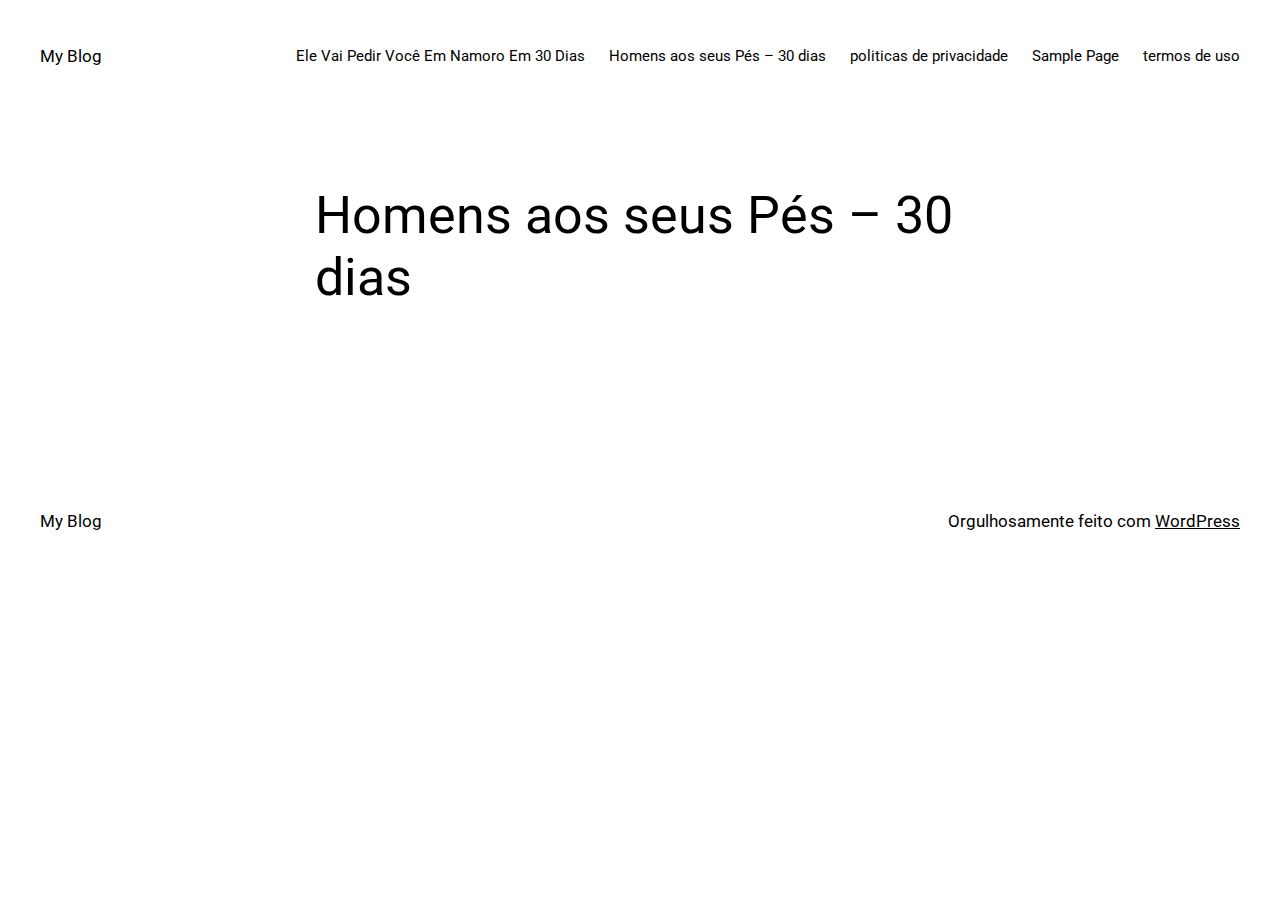
==== eles-aos-seus-pes/index.html @ fad772ff "Initial commit" ====
<!DOCTYPE html>
<html lang="pt-BR">
<head>
<meta charset="UTF-8">
<meta name="viewport" content="width=device-width, initial-scale=1">
<meta name="robots" content="max-image-preview:large">
<title>Homens aos seus Pés &#8211; 30 dias &#8211; My Blog</title>
<link rel="alternate" type="application/rss+xml" title="Feed para My Blog &raquo;" href="/feed/">
<link rel="alternate" type="application/rss+xml" title="Feed de comentários para My Blog &raquo;" href="/comments/feed/">
<script>
window._wpemojiSettings = {"baseUrl":"https:\/\/s.w.org\/images\/core\/emoji\/14.0.0\/72x72\/","ext":".png","svgUrl":"https:\/\/s.w.org\/images\/core\/emoji\/14.0.0\/svg\/","svgExt":".svg","source":{"concatemoji":"\/wp-includes\/js\/wp-emoji-release.min.js?ver=6.2.2"}};
/*! This file is auto-generated */
!function(e,a,t){var n,r,o,i=a.createElement("canvas"),p=i.getContext&&i.getContext("2d");function s(e,t){p.clearRect(0,0,i.width,i.height),p.fillText(e,0,0);e=i.toDataURL();return p.clearRect(0,0,i.width,i.height),p.fillText(t,0,0),e===i.toDataURL()}function c(e){var t=a.createElement("script");t.src=e,t.defer=t.type="text/javascript",a.getElementsByTagName("head")[0].appendChild(t)}for(o=Array("flag","emoji"),t.supports={everything:!0,everythingExceptFlag:!0},r=0;r<o.length;r++)t.supports[o[r]]=function(e){if(p&&p.fillText)switch(p.textBaseline="top",p.font="600 32px Arial",e){case"flag":return s("🏳️‍⚧️","🏳️​⚧️")?!1:!s("🇺🇳","🇺​🇳")&&!s("🏴󠁧󠁢󠁥󠁮󠁧󠁿","🏴​󠁧​󠁢​󠁥​󠁮​󠁧​󠁿");case"emoji":return!s("🫱🏻‍🫲🏿","🫱🏻​🫲🏿")}return!1}(o[r]),t.supports.everything=t.supports.everything&&t.supports[o[r]],"flag"!==o[r]&&(t.supports.everythingExceptFlag=t.supports.everythingExceptFlag&&t.supports[o[r]]);t.supports.everythingExceptFlag=t.supports.everythingExceptFlag&&!t.supports.flag,t.DOMReady=!1,t.readyCallback=function(){t.DOMReady=!0},t.supports.everything||(n=function(){t.readyCallback()},a.addEventListener?(a.addEventListener("DOMContentLoaded",n,!1),e.addEventListener("load",n,!1)):(e.attachEvent("onload",n),a.attachEvent("onreadystatechange",function(){"complete"===a.readyState&&t.readyCallback()})),(e=t.source||{}).concatemoji?c(e.concatemoji):e.wpemoji&&e.twemoji&&(c(e.twemoji),c(e.wpemoji)))}(window,document,window._wpemojiSettings);
</script><style>img.wp-smiley,
img.emoji {
	display: inline !important;
	border: none !important;
	box-shadow: none !important;
	height: 1em !important;
	width: 1em !important;
	margin: 0 0.07em !important;
	vertical-align: -0.1em !important;
	background: none !important;
	padding: 0 !important;
}</style>
<style id="wp-block-site-title-inline-css">.wp-block-site-title a{color:inherit}
.wp-block-site-title{font-size: var(--wp--preset--font-size--medium);font-weight: normal;line-height: 1.4;}
.wp-block-site-title a:where(:not(.wp-element-button)){text-decoration: none;}
.wp-block-site-title a:where(:not(.wp-element-button)):hover{text-decoration: underline;}
.wp-block-site-title a:where(:not(.wp-element-button)):focus{text-decoration: underline dashed;}
.wp-block-site-title a:where(:not(.wp-element-button)):active{color: var(--wp--preset--color--secondary);text-decoration: none;}</style>
<style id="wp-block-page-list-inline-css">.wp-block-navigation .wp-block-page-list{align-items:var(--navigation-layout-align,initial);background-color:inherit;display:flex;flex-direction:var(--navigation-layout-direction,initial);flex-wrap:var(--navigation-layout-wrap,wrap);justify-content:var(--navigation-layout-justify,initial)}.wp-block-navigation .wp-block-navigation-item{background-color:inherit}</style>
<link rel="stylesheet" id="wp-block-navigation-css" href="/wp-includes/blocks/navigation/style.min.css?ver=6.2.2" media="all">
<style id="wp-block-navigation-inline-css">.wp-block-navigation{font-size: var(--wp--preset--font-size--small);}
.wp-block-navigation a:where(:not(.wp-element-button)){color: inherit;text-decoration: none;}
.wp-block-navigation a:where(:not(.wp-element-button)):hover{text-decoration: underline;}
.wp-block-navigation a:where(:not(.wp-element-button)):focus{text-decoration: underline dashed;}
.wp-block-navigation a:where(:not(.wp-element-button)):active{text-decoration: none;}</style>
<style id="wp-block-group-inline-css">.wp-block-group{box-sizing:border-box}</style>
<style id="wp-block-post-featured-image-inline-css">.wp-block-post-featured-image{margin-left:0;margin-right:0}.wp-block-post-featured-image a{display:block}.wp-block-post-featured-image img{box-sizing:border-box;height:auto;max-width:100%;vertical-align:bottom;width:100%}.wp-block-post-featured-image.alignfull img,.wp-block-post-featured-image.alignwide img{width:100%}.wp-block-post-featured-image .wp-block-post-featured-image__overlay.has-background-dim{background-color:#000;inset:0;position:absolute}.wp-block-post-featured-image{position:relative}.wp-block-post-featured-image .wp-block-post-featured-image__overlay.has-background-gradient{background-color:transparent}.wp-block-post-featured-image .wp-block-post-featured-image__overlay.has-background-dim-0{opacity:0}.wp-block-post-featured-image .wp-block-post-featured-image__overlay.has-background-dim-10{opacity:.1}.wp-block-post-featured-image .wp-block-post-featured-image__overlay.has-background-dim-20{opacity:.2}.wp-block-post-featured-image .wp-block-post-featured-image__overlay.has-background-dim-30{opacity:.3}.wp-block-post-featured-image .wp-block-post-featured-image__overlay.has-background-dim-40{opacity:.4}.wp-block-post-featured-image .wp-block-post-featured-image__overlay.has-background-dim-50{opacity:.5}.wp-block-post-featured-image .wp-block-post-featured-image__overlay.has-background-dim-60{opacity:.6}.wp-block-post-featured-image .wp-block-post-featured-image__overlay.has-background-dim-70{opacity:.7}.wp-block-post-featured-image .wp-block-post-featured-image__overlay.has-background-dim-80{opacity:.8}.wp-block-post-featured-image .wp-block-post-featured-image__overlay.has-background-dim-90{opacity:.9}.wp-block-post-featured-image .wp-block-post-featured-image__overlay.has-background-dim-100{opacity:1}</style>
<style id="wp-block-post-title-inline-css">.wp-block-post-title{box-sizing:border-box;word-break:break-word}.wp-block-post-title a{display:inline-block}
.wp-block-post-title{font-weight: 400;margin-top: 1.25rem;margin-bottom: 1.25rem;}
.wp-block-post-title a:where(:not(.wp-element-button)){text-decoration: none;}
.wp-block-post-title a:where(:not(.wp-element-button)):hover{text-decoration: underline;}
.wp-block-post-title a:where(:not(.wp-element-button)):focus{text-decoration: underline dashed;}
.wp-block-post-title a:where(:not(.wp-element-button)):active{color: var(--wp--preset--color--secondary);text-decoration: none;}</style>
<style id="wp-block-post-content-inline-css">.wp-block-post-content a:where(:not(.wp-element-button)){color: var(--wp--preset--color--secondary);}</style>
<style id="wp-block-comments-inline-css">.wp-block-post-comments{box-sizing:border-box}.wp-block-post-comments .alignleft{float:left}.wp-block-post-comments .alignright{float:right}.wp-block-post-comments .navigation:after{clear:both;content:"";display:table}.wp-block-post-comments .commentlist{clear:both;list-style:none;margin:0;padding:0}.wp-block-post-comments .commentlist .comment{min-height:2.25em;padding-left:3.25em}.wp-block-post-comments .commentlist .comment p{font-size:1em;line-height:1.8;margin:1em 0}.wp-block-post-comments .commentlist .children{list-style:none;margin:0;padding:0}.wp-block-post-comments .comment-author{line-height:1.5}.wp-block-post-comments .comment-author .avatar{border-radius:1.5em;display:block;float:left;height:2.5em;margin-right:.75em;margin-top:.5em;width:2.5em}.wp-block-post-comments .comment-author cite{font-style:normal}.wp-block-post-comments .comment-meta{font-size:.875em;line-height:1.5}.wp-block-post-comments .comment-meta b{font-weight:400}.wp-block-post-comments .comment-meta .comment-awaiting-moderation{display:block;margin-bottom:1em;margin-top:1em}.wp-block-post-comments .comment-body .commentmetadata{font-size:.875em}.wp-block-post-comments .comment-form-author label,.wp-block-post-comments .comment-form-comment label,.wp-block-post-comments .comment-form-email label,.wp-block-post-comments .comment-form-url label{display:block;margin-bottom:.25em}.wp-block-post-comments .comment-form input:not([type=submit]):not([type=checkbox]),.wp-block-post-comments .comment-form textarea{box-sizing:border-box;display:block;width:100%}.wp-block-post-comments .comment-form-cookies-consent{display:flex;gap:.25em}.wp-block-post-comments .comment-form-cookies-consent #wp-comment-cookies-consent{margin-top:.35em}.wp-block-post-comments .comment-reply-title{margin-bottom:0}.wp-block-post-comments .comment-reply-title :where(small){font-size:var(--wp--preset--font-size--medium,smaller);margin-left:.5em}.wp-block-post-comments .reply{font-size:.875em;margin-bottom:1.4em}.wp-block-post-comments input:not([type=submit]),.wp-block-post-comments textarea{border:1px solid #949494;font-family:inherit;font-size:1em}.wp-block-post-comments input:not([type=submit]):not([type=checkbox]),.wp-block-post-comments textarea{padding:calc(.667em + 2px)}:where(.wp-block-post-comments input[type=submit]){border:none}</style>
<style id="wp-block-paragraph-inline-css">.is-small-text{font-size:.875em}.is-regular-text{font-size:1em}.is-large-text{font-size:2.25em}.is-larger-text{font-size:3em}.has-drop-cap:not(:focus):first-letter{float:left;font-size:8.4em;font-style:normal;font-weight:100;line-height:.68;margin:.05em .1em 0 0;text-transform:uppercase}body.rtl .has-drop-cap:not(:focus):first-letter{float:none;margin-left:.1em}p.has-drop-cap.has-background{overflow:hidden}p.has-background{padding:1.25em 2.375em}:where(p.has-text-color:not(.has-link-color)) a{color:inherit}</style>
<style id="wp-block-library-inline-css">:root{--wp-admin-theme-color:#007cba;--wp-admin-theme-color--rgb:0,124,186;--wp-admin-theme-color-darker-10:#006ba1;--wp-admin-theme-color-darker-10--rgb:0,107,161;--wp-admin-theme-color-darker-20:#005a87;--wp-admin-theme-color-darker-20--rgb:0,90,135;--wp-admin-border-width-focus:2px;--wp-block-synced-color:#7a00df;--wp-block-synced-color--rgb:122,0,223}@media (-webkit-min-device-pixel-ratio:2),(min-resolution:192dpi){:root{--wp-admin-border-width-focus:1.5px}}.wp-element-button{cursor:pointer}:root{--wp--preset--font-size--normal:16px;--wp--preset--font-size--huge:42px}:root .has-very-light-gray-background-color{background-color:#eee}:root .has-very-dark-gray-background-color{background-color:#313131}:root .has-very-light-gray-color{color:#eee}:root .has-very-dark-gray-color{color:#313131}:root .has-vivid-green-cyan-to-vivid-cyan-blue-gradient-background{background:linear-gradient(135deg,#00d084,#0693e3)}:root .has-purple-crush-gradient-background{background:linear-gradient(135deg,#34e2e4,#4721fb 50%,#ab1dfe)}:root .has-hazy-dawn-gradient-background{background:linear-gradient(135deg,#faaca8,#dad0ec)}:root .has-subdued-olive-gradient-background{background:linear-gradient(135deg,#fafae1,#67a671)}:root .has-atomic-cream-gradient-background{background:linear-gradient(135deg,#fdd79a,#004a59)}:root .has-nightshade-gradient-background{background:linear-gradient(135deg,#330968,#31cdcf)}:root .has-midnight-gradient-background{background:linear-gradient(135deg,#020381,#2874fc)}.has-regular-font-size{font-size:1em}.has-larger-font-size{font-size:2.625em}.has-normal-font-size{font-size:var(--wp--preset--font-size--normal)}.has-huge-font-size{font-size:var(--wp--preset--font-size--huge)}.has-text-align-center{text-align:center}.has-text-align-left{text-align:left}.has-text-align-right{text-align:right}#end-resizable-editor-section{display:none}.aligncenter{clear:both}.items-justified-left{justify-content:flex-start}.items-justified-center{justify-content:center}.items-justified-right{justify-content:flex-end}.items-justified-space-between{justify-content:space-between}.screen-reader-text{clip:rect(1px,1px,1px,1px);word-wrap:normal!important;border:0;-webkit-clip-path:inset(50%);clip-path:inset(50%);height:1px;margin:-1px;overflow:hidden;padding:0;position:absolute;width:1px}.screen-reader-text:focus{clip:auto!important;background-color:#ddd;-webkit-clip-path:none;clip-path:none;color:#444;display:block;font-size:1em;height:auto;left:5px;line-height:normal;padding:15px 23px 14px;text-decoration:none;top:5px;width:auto;z-index:100000}html :where(.has-border-color){border-style:solid}html :where([style*=border-top-color]){border-top-style:solid}html :where([style*=border-right-color]){border-right-style:solid}html :where([style*=border-bottom-color]){border-bottom-style:solid}html :where([style*=border-left-color]){border-left-style:solid}html :where([style*=border-width]){border-style:solid}html :where([style*=border-top-width]){border-top-style:solid}html :where([style*=border-right-width]){border-right-style:solid}html :where([style*=border-bottom-width]){border-bottom-style:solid}html :where([style*=border-left-width]){border-left-style:solid}html :where(img[class*=wp-image-]){height:auto;max-width:100%}figure{margin:0 0 1em}html :where(.is-position-sticky){--wp-admin--admin-bar--position-offset:var(--wp-admin--admin-bar--height,0px)}@media screen and (max-width:600px){html :where(.is-position-sticky){--wp-admin--admin-bar--position-offset:0px}}</style>
<style id="global-styles-inline-css">body{--wp--preset--color--black: #000000;--wp--preset--color--cyan-bluish-gray: #abb8c3;--wp--preset--color--white: #ffffff;--wp--preset--color--pale-pink: #f78da7;--wp--preset--color--vivid-red: #cf2e2e;--wp--preset--color--luminous-vivid-orange: #ff6900;--wp--preset--color--luminous-vivid-amber: #fcb900;--wp--preset--color--light-green-cyan: #7bdcb5;--wp--preset--color--vivid-green-cyan: #00d084;--wp--preset--color--pale-cyan-blue: #8ed1fc;--wp--preset--color--vivid-cyan-blue: #0693e3;--wp--preset--color--vivid-purple: #9b51e0;--wp--preset--color--base: #ffffff;--wp--preset--color--contrast: #000000;--wp--preset--color--primary: #9DFF20;--wp--preset--color--secondary: #345C00;--wp--preset--color--tertiary: #F6F6F6;--wp--preset--gradient--vivid-cyan-blue-to-vivid-purple: linear-gradient(135deg,rgba(6,147,227,1) 0%,rgb(155,81,224) 100%);--wp--preset--gradient--light-green-cyan-to-vivid-green-cyan: linear-gradient(135deg,rgb(122,220,180) 0%,rgb(0,208,130) 100%);--wp--preset--gradient--luminous-vivid-amber-to-luminous-vivid-orange: linear-gradient(135deg,rgba(252,185,0,1) 0%,rgba(255,105,0,1) 100%);--wp--preset--gradient--luminous-vivid-orange-to-vivid-red: linear-gradient(135deg,rgba(255,105,0,1) 0%,rgb(207,46,46) 100%);--wp--preset--gradient--very-light-gray-to-cyan-bluish-gray: linear-gradient(135deg,rgb(238,238,238) 0%,rgb(169,184,195) 100%);--wp--preset--gradient--cool-to-warm-spectrum: linear-gradient(135deg,rgb(74,234,220) 0%,rgb(151,120,209) 20%,rgb(207,42,186) 40%,rgb(238,44,130) 60%,rgb(251,105,98) 80%,rgb(254,248,76) 100%);--wp--preset--gradient--blush-light-purple: linear-gradient(135deg,rgb(255,206,236) 0%,rgb(152,150,240) 100%);--wp--preset--gradient--blush-bordeaux: linear-gradient(135deg,rgb(254,205,165) 0%,rgb(254,45,45) 50%,rgb(107,0,62) 100%);--wp--preset--gradient--luminous-dusk: linear-gradient(135deg,rgb(255,203,112) 0%,rgb(199,81,192) 50%,rgb(65,88,208) 100%);--wp--preset--gradient--pale-ocean: linear-gradient(135deg,rgb(255,245,203) 0%,rgb(182,227,212) 50%,rgb(51,167,181) 100%);--wp--preset--gradient--electric-grass: linear-gradient(135deg,rgb(202,248,128) 0%,rgb(113,206,126) 100%);--wp--preset--gradient--midnight: linear-gradient(135deg,rgb(2,3,129) 0%,rgb(40,116,252) 100%);--wp--preset--duotone--dark-grayscale: url('#wp-duotone-dark-grayscale');--wp--preset--duotone--grayscale: url('#wp-duotone-grayscale');--wp--preset--duotone--purple-yellow: url('#wp-duotone-purple-yellow');--wp--preset--duotone--blue-red: url('#wp-duotone-blue-red');--wp--preset--duotone--midnight: url('#wp-duotone-midnight');--wp--preset--duotone--magenta-yellow: url('#wp-duotone-magenta-yellow');--wp--preset--duotone--purple-green: url('#wp-duotone-purple-green');--wp--preset--duotone--blue-orange: url('#wp-duotone-blue-orange');--wp--preset--font-size--small: clamp(0.875rem, 0.875rem + ((1vw - 0.48rem) * 0.24), 1rem);--wp--preset--font-size--medium: clamp(1rem, 1rem + ((1vw - 0.48rem) * 0.24), 1.125rem);--wp--preset--font-size--large: clamp(1.75rem, 1.75rem + ((1vw - 0.48rem) * 0.24), 1.875rem);--wp--preset--font-size--x-large: 2.25rem;--wp--preset--font-size--xx-large: clamp(4rem, 4rem + ((1vw - 0.48rem) * 11.538), 10rem);--wp--preset--font-family--dm-sans: "DM Sans", sans-serif;--wp--preset--font-family--ibm-plex-mono: 'IBM Plex Mono', monospace;--wp--preset--font-family--inter: "Inter", sans-serif;--wp--preset--font-family--system-font: -apple-system,BlinkMacSystemFont,"Segoe UI",Roboto,Oxygen-Sans,Ubuntu,Cantarell,"Helvetica Neue",sans-serif;--wp--preset--font-family--source-serif-pro: "Source Serif Pro", serif;--wp--preset--spacing--30: clamp(1.5rem, 5vw, 2rem);--wp--preset--spacing--40: clamp(1.8rem, 1.8rem + ((1vw - 0.48rem) * 2.885), 3rem);--wp--preset--spacing--50: clamp(2.5rem, 8vw, 4.5rem);--wp--preset--spacing--60: clamp(3.75rem, 10vw, 7rem);--wp--preset--spacing--70: clamp(5rem, 5.25rem + ((1vw - 0.48rem) * 9.096), 8rem);--wp--preset--spacing--80: clamp(7rem, 14vw, 11rem);--wp--preset--shadow--natural: 6px 6px 9px rgba(0, 0, 0, 0.2);--wp--preset--shadow--deep: 12px 12px 50px rgba(0, 0, 0, 0.4);--wp--preset--shadow--sharp: 6px 6px 0px rgba(0, 0, 0, 0.2);--wp--preset--shadow--outlined: 6px 6px 0px -3px rgba(255, 255, 255, 1), 6px 6px rgba(0, 0, 0, 1);--wp--preset--shadow--crisp: 6px 6px 0px rgba(0, 0, 0, 1);}body { margin: 0;--wp--style--global--content-size: 650px;--wp--style--global--wide-size: 1200px; }.wp-site-blocks { padding-top: var(--wp--style--root--padding-top); padding-bottom: var(--wp--style--root--padding-bottom); }.has-global-padding { padding-right: var(--wp--style--root--padding-right); padding-left: var(--wp--style--root--padding-left); }.has-global-padding :where(.has-global-padding) { padding-right: 0; padding-left: 0; }.has-global-padding > .alignfull { margin-right: calc(var(--wp--style--root--padding-right) * -1); margin-left: calc(var(--wp--style--root--padding-left) * -1); }.has-global-padding :where(.has-global-padding) > .alignfull { margin-right: 0; margin-left: 0; }.has-global-padding > .alignfull:where(:not(.has-global-padding)) > :where([class*="wp-block-"]:not(.alignfull):not([class*="__"]),p,h1,h2,h3,h4,h5,h6,ul,ol) { padding-right: var(--wp--style--root--padding-right); padding-left: var(--wp--style--root--padding-left); }.has-global-padding :where(.has-global-padding) > .alignfull:where(:not(.has-global-padding)) > :where([class*="wp-block-"]:not(.alignfull):not([class*="__"]),p,h1,h2,h3,h4,h5,h6,ul,ol) { padding-right: 0; padding-left: 0; }.wp-site-blocks > .alignleft { float: left; margin-right: 2em; }.wp-site-blocks > .alignright { float: right; margin-left: 2em; }.wp-site-blocks > .aligncenter { justify-content: center; margin-left: auto; margin-right: auto; }.wp-site-blocks > * { margin-block-start: 0; margin-block-end: 0; }.wp-site-blocks > * + * { margin-block-start: 1.5rem; }body { --wp--style--block-gap: 1.5rem; }body .is-layout-flow > *{margin-block-start: 0;margin-block-end: 0;}body .is-layout-flow > * + *{margin-block-start: 1.5rem;margin-block-end: 0;}body .is-layout-constrained > *{margin-block-start: 0;margin-block-end: 0;}body .is-layout-constrained > * + *{margin-block-start: 1.5rem;margin-block-end: 0;}body .is-layout-flex{gap: 1.5rem;}body .is-layout-flow > .alignleft{float: left;margin-inline-start: 0;margin-inline-end: 2em;}body .is-layout-flow > .alignright{float: right;margin-inline-start: 2em;margin-inline-end: 0;}body .is-layout-flow > .aligncenter{margin-left: auto !important;margin-right: auto !important;}body .is-layout-constrained > .alignleft{float: left;margin-inline-start: 0;margin-inline-end: 2em;}body .is-layout-constrained > .alignright{float: right;margin-inline-start: 2em;margin-inline-end: 0;}body .is-layout-constrained > .aligncenter{margin-left: auto !important;margin-right: auto !important;}body .is-layout-constrained > :where(:not(.alignleft):not(.alignright):not(.alignfull)){max-width: var(--wp--style--global--content-size);margin-left: auto !important;margin-right: auto !important;}body .is-layout-constrained > .alignwide{max-width: var(--wp--style--global--wide-size);}body .is-layout-flex{display: flex;}body .is-layout-flex{flex-wrap: wrap;align-items: center;}body .is-layout-flex > *{margin: 0;}body{background-color: var(--wp--preset--color--base);color: var(--wp--preset--color--contrast);font-family: var(--wp--preset--font-family--system-font);font-size: var(--wp--preset--font-size--medium);line-height: 1.6;--wp--style--root--padding-top: var(--wp--preset--spacing--40);--wp--style--root--padding-right: var(--wp--preset--spacing--30);--wp--style--root--padding-bottom: var(--wp--preset--spacing--40);--wp--style--root--padding-left: var(--wp--preset--spacing--30);}a:where(:not(.wp-element-button)){color: var(--wp--preset--color--contrast);text-decoration: underline;}a:where(:not(.wp-element-button)):hover{text-decoration: none;}a:where(:not(.wp-element-button)):focus{text-decoration: underline dashed;}a:where(:not(.wp-element-button)):active{color: var(--wp--preset--color--secondary);text-decoration: none;}h1, h2, h3, h4, h5, h6{font-weight: 400;line-height: 1.4;}h1{font-size: clamp(2.719rem, 2.719rem + ((1vw - 0.48rem) * 1.742), 3.625rem);line-height: 1.2;}h2{font-size: clamp(2.625rem, calc(2.625rem + ((1vw - 0.48rem) * 8.4135)), 3.25rem);line-height: 1.2;}h3{font-size: var(--wp--preset--font-size--x-large);}h4{font-size: var(--wp--preset--font-size--large);}h5{font-size: var(--wp--preset--font-size--medium);font-weight: 700;text-transform: uppercase;}h6{font-size: var(--wp--preset--font-size--medium);text-transform: uppercase;}.wp-element-button, .wp-block-button__link{background-color: var(--wp--preset--color--primary);border-radius: 0;border-width: 0;color: var(--wp--preset--color--contrast);font-family: inherit;font-size: inherit;line-height: inherit;padding: calc(0.667em + 2px) calc(1.333em + 2px);text-decoration: none;}.wp-element-button:visited, .wp-block-button__link:visited{color: var(--wp--preset--color--contrast);}.wp-element-button:hover, .wp-block-button__link:hover{background-color: var(--wp--preset--color--contrast);color: var(--wp--preset--color--base);}.wp-element-button:focus, .wp-block-button__link:focus{background-color: var(--wp--preset--color--contrast);color: var(--wp--preset--color--base);}.wp-element-button:active, .wp-block-button__link:active{background-color: var(--wp--preset--color--secondary);color: var(--wp--preset--color--base);}.has-black-color{color: var(--wp--preset--color--black) !important;}.has-cyan-bluish-gray-color{color: var(--wp--preset--color--cyan-bluish-gray) !important;}.has-white-color{color: var(--wp--preset--color--white) !important;}.has-pale-pink-color{color: var(--wp--preset--color--pale-pink) !important;}.has-vivid-red-color{color: var(--wp--preset--color--vivid-red) !important;}.has-luminous-vivid-orange-color{color: var(--wp--preset--color--luminous-vivid-orange) !important;}.has-luminous-vivid-amber-color{color: var(--wp--preset--color--luminous-vivid-amber) !important;}.has-light-green-cyan-color{color: var(--wp--preset--color--light-green-cyan) !important;}.has-vivid-green-cyan-color{color: var(--wp--preset--color--vivid-green-cyan) !important;}.has-pale-cyan-blue-color{color: var(--wp--preset--color--pale-cyan-blue) !important;}.has-vivid-cyan-blue-color{color: var(--wp--preset--color--vivid-cyan-blue) !important;}.has-vivid-purple-color{color: var(--wp--preset--color--vivid-purple) !important;}.has-base-color{color: var(--wp--preset--color--base) !important;}.has-contrast-color{color: var(--wp--preset--color--contrast) !important;}.has-primary-color{color: var(--wp--preset--color--primary) !important;}.has-secondary-color{color: var(--wp--preset--color--secondary) !important;}.has-tertiary-color{color: var(--wp--preset--color--tertiary) !important;}.has-black-background-color{background-color: var(--wp--preset--color--black) !important;}.has-cyan-bluish-gray-background-color{background-color: var(--wp--preset--color--cyan-bluish-gray) !important;}.has-white-background-color{background-color: var(--wp--preset--color--white) !important;}.has-pale-pink-background-color{background-color: var(--wp--preset--color--pale-pink) !important;}.has-vivid-red-background-color{background-color: var(--wp--preset--color--vivid-red) !important;}.has-luminous-vivid-orange-background-color{background-color: var(--wp--preset--color--luminous-vivid-orange) !important;}.has-luminous-vivid-amber-background-color{background-color: var(--wp--preset--color--luminous-vivid-amber) !important;}.has-light-green-cyan-background-color{background-color: var(--wp--preset--color--light-green-cyan) !important;}.has-vivid-green-cyan-background-color{background-color: var(--wp--preset--color--vivid-green-cyan) !important;}.has-pale-cyan-blue-background-color{background-color: var(--wp--preset--color--pale-cyan-blue) !important;}.has-vivid-cyan-blue-background-color{background-color: var(--wp--preset--color--vivid-cyan-blue) !important;}.has-vivid-purple-background-color{background-color: var(--wp--preset--color--vivid-purple) !important;}.has-base-background-color{background-color: var(--wp--preset--color--base) !important;}.has-contrast-background-color{background-color: var(--wp--preset--color--contrast) !important;}.has-primary-background-color{background-color: var(--wp--preset--color--primary) !important;}.has-secondary-background-color{background-color: var(--wp--preset--color--secondary) !important;}.has-tertiary-background-color{background-color: var(--wp--preset--color--tertiary) !important;}.has-black-border-color{border-color: var(--wp--preset--color--black) !important;}.has-cyan-bluish-gray-border-color{border-color: var(--wp--preset--color--cyan-bluish-gray) !important;}.has-white-border-color{border-color: var(--wp--preset--color--white) !important;}.has-pale-pink-border-color{border-color: var(--wp--preset--color--pale-pink) !important;}.has-vivid-red-border-color{border-color: var(--wp--preset--color--vivid-red) !important;}.has-luminous-vivid-orange-border-color{border-color: var(--wp--preset--color--luminous-vivid-orange) !important;}.has-luminous-vivid-amber-border-color{border-color: var(--wp--preset--color--luminous-vivid-amber) !important;}.has-light-green-cyan-border-color{border-color: var(--wp--preset--color--light-green-cyan) !important;}.has-vivid-green-cyan-border-color{border-color: var(--wp--preset--color--vivid-green-cyan) !important;}.has-pale-cyan-blue-border-color{border-color: var(--wp--preset--color--pale-cyan-blue) !important;}.has-vivid-cyan-blue-border-color{border-color: var(--wp--preset--color--vivid-cyan-blue) !important;}.has-vivid-purple-border-color{border-color: var(--wp--preset--color--vivid-purple) !important;}.has-base-border-color{border-color: var(--wp--preset--color--base) !important;}.has-contrast-border-color{border-color: var(--wp--preset--color--contrast) !important;}.has-primary-border-color{border-color: var(--wp--preset--color--primary) !important;}.has-secondary-border-color{border-color: var(--wp--preset--color--secondary) !important;}.has-tertiary-border-color{border-color: var(--wp--preset--color--tertiary) !important;}.has-vivid-cyan-blue-to-vivid-purple-gradient-background{background: var(--wp--preset--gradient--vivid-cyan-blue-to-vivid-purple) !important;}.has-light-green-cyan-to-vivid-green-cyan-gradient-background{background: var(--wp--preset--gradient--light-green-cyan-to-vivid-green-cyan) !important;}.has-luminous-vivid-amber-to-luminous-vivid-orange-gradient-background{background: var(--wp--preset--gradient--luminous-vivid-amber-to-luminous-vivid-orange) !important;}.has-luminous-vivid-orange-to-vivid-red-gradient-background{background: var(--wp--preset--gradient--luminous-vivid-orange-to-vivid-red) !important;}.has-very-light-gray-to-cyan-bluish-gray-gradient-background{background: var(--wp--preset--gradient--very-light-gray-to-cyan-bluish-gray) !important;}.has-cool-to-warm-spectrum-gradient-background{background: var(--wp--preset--gradient--cool-to-warm-spectrum) !important;}.has-blush-light-purple-gradient-background{background: var(--wp--preset--gradient--blush-light-purple) !important;}.has-blush-bordeaux-gradient-background{background: var(--wp--preset--gradient--blush-bordeaux) !important;}.has-luminous-dusk-gradient-background{background: var(--wp--preset--gradient--luminous-dusk) !important;}.has-pale-ocean-gradient-background{background: var(--wp--preset--gradient--pale-ocean) !important;}.has-electric-grass-gradient-background{background: var(--wp--preset--gradient--electric-grass) !important;}.has-midnight-gradient-background{background: var(--wp--preset--gradient--midnight) !important;}.has-small-font-size{font-size: var(--wp--preset--font-size--small) !important;}.has-medium-font-size{font-size: var(--wp--preset--font-size--medium) !important;}.has-large-font-size{font-size: var(--wp--preset--font-size--large) !important;}.has-x-large-font-size{font-size: var(--wp--preset--font-size--x-large) !important;}.has-xx-large-font-size{font-size: var(--wp--preset--font-size--xx-large) !important;}.has-dm-sans-font-family{font-family: var(--wp--preset--font-family--dm-sans) !important;}.has-ibm-plex-mono-font-family{font-family: var(--wp--preset--font-family--ibm-plex-mono) !important;}.has-inter-font-family{font-family: var(--wp--preset--font-family--inter) !important;}.has-system-font-font-family{font-family: var(--wp--preset--font-family--system-font) !important;}.has-source-serif-pro-font-family{font-family: var(--wp--preset--font-family--source-serif-pro) !important;}</style>
<style id="core-block-supports-inline-css">.wp-container-2.wp-container-2{justify-content:flex-end;}.wp-container-3.wp-container-3,.wp-container-9.wp-container-9{justify-content:space-between;}</style>
<style id="wp-webfonts-inline-css">@font-face{font-family:"DM Sans";font-style:normal;font-weight:400;font-display:fallback;src:url('/wp-content/themes/twentytwentythree/assets/fonts/dm-sans/DMSans-Regular.woff2') format('woff2');font-stretch:normal;}@font-face{font-family:"DM Sans";font-style:italic;font-weight:400;font-display:fallback;src:url('/wp-content/themes/twentytwentythree/assets/fonts/dm-sans/DMSans-Regular-Italic.woff2') format('woff2');font-stretch:normal;}@font-face{font-family:"DM Sans";font-style:normal;font-weight:700;font-display:fallback;src:url('/wp-content/themes/twentytwentythree/assets/fonts/dm-sans/DMSans-Bold.woff2') format('woff2');font-stretch:normal;}@font-face{font-family:"DM Sans";font-style:italic;font-weight:700;font-display:fallback;src:url('/wp-content/themes/twentytwentythree/assets/fonts/dm-sans/DMSans-Bold-Italic.woff2') format('woff2');font-stretch:normal;}@font-face{font-family:"IBM Plex Mono";font-style:normal;font-weight:300;font-display:block;src:url('/wp-content/themes/twentytwentythree/assets/fonts/ibm-plex-mono/IBMPlexMono-Light.woff2') format('woff2');font-stretch:normal;}@font-face{font-family:"IBM Plex Mono";font-style:normal;font-weight:400;font-display:block;src:url('/wp-content/themes/twentytwentythree/assets/fonts/ibm-plex-mono/IBMPlexMono-Regular.woff2') format('woff2');font-stretch:normal;}@font-face{font-family:"IBM Plex Mono";font-style:italic;font-weight:400;font-display:block;src:url('/wp-content/themes/twentytwentythree/assets/fonts/ibm-plex-mono/IBMPlexMono-Italic.woff2') format('woff2');font-stretch:normal;}@font-face{font-family:"IBM Plex Mono";font-style:normal;font-weight:700;font-display:block;src:url('/wp-content/themes/twentytwentythree/assets/fonts/ibm-plex-mono/IBMPlexMono-Bold.woff2') format('woff2');font-stretch:normal;}@font-face{font-family:Inter;font-style:normal;font-weight:200 900;font-display:fallback;src:url('/wp-content/themes/twentytwentythree/assets/fonts/inter/Inter-VariableFont_slnt,wght.ttf') format('truetype');font-stretch:normal;}@font-face{font-family:"Source Serif Pro";font-style:normal;font-weight:200 900;font-display:fallback;src:url('/wp-content/themes/twentytwentythree/assets/fonts/source-serif-pro/SourceSerif4Variable-Roman.ttf.woff2') format('woff2');font-stretch:normal;}@font-face{font-family:"Source Serif Pro";font-style:italic;font-weight:200 900;font-display:fallback;src:url('/wp-content/themes/twentytwentythree/assets/fonts/source-serif-pro/SourceSerif4Variable-Italic.ttf.woff2') format('woff2');font-stretch:normal;}</style>
<link rel="stylesheet" id="elementor-icons-css" href="/wp-content/plugins/elementor/assets/lib/eicons/css/elementor-icons.min.css?ver=5.20.0" media="all">
<link rel="stylesheet" id="elementor-frontend-css" href="/wp-content/plugins/elementor/assets/css/frontend-lite.min.css?ver=3.14.0" media="all">
<link rel="stylesheet" id="swiper-css" href="/wp-content/plugins/elementor/assets/lib/swiper/v8/css/swiper.min.css?ver=8.4.5" media="all">
<link rel="stylesheet" id="elementor-post-7-css" href="/wp-content/uploads/elementor/css/post-7.css?ver=1687354663" media="all">
<link rel="stylesheet" id="elementor-global-css" href="/wp-content/uploads/elementor/css/global.css?ver=1687354738" media="all">
<link rel="stylesheet" id="google-fonts-1-css" href="https://fonts.googleapis.com/css?family=Roboto%3A100%2C100italic%2C200%2C200italic%2C300%2C300italic%2C400%2C400italic%2C500%2C500italic%2C600%2C600italic%2C700%2C700italic%2C800%2C800italic%2C900%2C900italic%7CRoboto+Slab%3A100%2C100italic%2C200%2C200italic%2C300%2C300italic%2C400%2C400italic%2C500%2C500italic%2C600%2C600italic%2C700%2C700italic%2C800%2C800italic%2C900%2C900italic&#038;display=swap&#038;ver=6.2.2" media="all">
<link rel="preconnect" href="https://fonts.gstatic.com/" crossorigin>
<script src="/wp-includes/blocks/navigation/view.min.js?ver=c24330f635f5cb9d5e0e" id="wp-block-navigation-view-js"></script><script src="/wp-includes/blocks/navigation/view-modal.min.js?ver=f51363b18f0497ec84da" id="wp-block-navigation-view-2-js"></script><link rel="https://api.w.org/" href="/wp-json/">
<link rel="alternate" type="application/json" href="/wp-json/wp/v2/pages/44">
<link rel="EditURI" type="application/rsd+xml" title="RSD" href="/xmlrpc.php?rsd">
<link rel="wlwmanifest" type="application/wlwmanifest+xml" href="/wp-includes/wlwmanifest.xml">
<meta name="generator" content="WordPress 6.2.2">
<link rel="canonical" href="/eles-aos-seus-pes/">
<link rel="shortlink" href="/?p=44">
<link rel="alternate" type="application/json+oembed" href="/wp-json/oembed/1.0/embed?url=http%3A%2F%2F%2Feles-aos-seus-pes%2F">
<link rel="alternate" type="text/xml+oembed" href="/wp-json/oembed/1.0/embed?url=http%3A%2F%2F%2Feles-aos-seus-pes%2F#038;format=xml">
<meta name="generator" content="Elementor 3.14.0; features: e_dom_optimization, e_optimized_assets_loading, e_optimized_css_loading, a11y_improvements, additional_custom_breakpoints; settings: css_print_method-external, google_font-enabled, font_display-swap">
</head>
<body class="page-template-default page page-id-44 wp-embed-responsive elementor-default elementor-kit-7 elementor-page elementor-page-44">
<svg xmlns="http://www.w3.org/2000/svg" viewbox="0 0 0 0" width="0" height="0" focusable="false" role="none" style="visibility: hidden; position: absolute; left: -9999px; overflow: hidden;"><defs><filter id="wp-duotone-dark-grayscale"><fecolormatrix color-interpolation-filters="sRGB" type="matrix" values=" .299 .587 .114 0 0 .299 .587 .114 0 0 .299 .587 .114 0 0 .299 .587 .114 0 0 "></fecolormatrix><fecomponenttransfer color-interpolation-filters="sRGB"><fefuncr type="table" tablevalues="0 0.498039215686"></fefuncr><fefuncg type="table" tablevalues="0 0.498039215686"></fefuncg><fefuncb type="table" tablevalues="0 0.498039215686"></fefuncb><fefunca type="table" tablevalues="1 1"></fefunca></fecomponenttransfer><fecomposite in2="SourceGraphic" operator="in"></fecomposite></filter></defs></svg><svg xmlns="http://www.w3.org/2000/svg" viewbox="0 0 0 0" width="0" height="0" focusable="false" role="none" style="visibility: hidden; position: absolute; left: -9999px; overflow: hidden;"><defs><filter id="wp-duotone-grayscale"><fecolormatrix color-interpolation-filters="sRGB" type="matrix" values=" .299 .587 .114 0 0 .299 .587 .114 0 0 .299 .587 .114 0 0 .299 .587 .114 0 0 "></fecolormatrix><fecomponenttransfer color-interpolation-filters="sRGB"><fefuncr type="table" tablevalues="0 1"></fefuncr><fefuncg type="table" tablevalues="0 1"></fefuncg><fefuncb type="table" tablevalues="0 1"></fefuncb><fefunca type="table" tablevalues="1 1"></fefunca></fecomponenttransfer><fecomposite in2="SourceGraphic" operator="in"></fecomposite></filter></defs></svg><svg xmlns="http://www.w3.org/2000/svg" viewbox="0 0 0 0" width="0" height="0" focusable="false" role="none" style="visibility: hidden; position: absolute; left: -9999px; overflow: hidden;"><defs><filter id="wp-duotone-purple-yellow"><fecolormatrix color-interpolation-filters="sRGB" type="matrix" values=" .299 .587 .114 0 0 .299 .587 .114 0 0 .299 .587 .114 0 0 .299 .587 .114 0 0 "></fecolormatrix><fecomponenttransfer color-interpolation-filters="sRGB"><fefuncr type="table" tablevalues="0.549019607843 0.988235294118"></fefuncr><fefuncg type="table" tablevalues="0 1"></fefuncg><fefuncb type="table" tablevalues="0.717647058824 0.254901960784"></fefuncb><fefunca type="table" tablevalues="1 1"></fefunca></fecomponenttransfer><fecomposite in2="SourceGraphic" operator="in"></fecomposite></filter></defs></svg><svg xmlns="http://www.w3.org/2000/svg" viewbox="0 0 0 0" width="0" height="0" focusable="false" role="none" style="visibility: hidden; position: absolute; left: -9999px; overflow: hidden;"><defs><filter id="wp-duotone-blue-red"><fecolormatrix color-interpolation-filters="sRGB" type="matrix" values=" .299 .587 .114 0 0 .299 .587 .114 0 0 .299 .587 .114 0 0 .299 .587 .114 0 0 "></fecolormatrix><fecomponenttransfer color-interpolation-filters="sRGB"><fefuncr type="table" tablevalues="0 1"></fefuncr><fefuncg type="table" tablevalues="0 0.278431372549"></fefuncg><fefuncb type="table" tablevalues="0.592156862745 0.278431372549"></fefuncb><fefunca type="table" tablevalues="1 1"></fefunca></fecomponenttransfer><fecomposite in2="SourceGraphic" operator="in"></fecomposite></filter></defs></svg><svg xmlns="http://www.w3.org/2000/svg" viewbox="0 0 0 0" width="0" height="0" focusable="false" role="none" style="visibility: hidden; position: absolute; left: -9999px; overflow: hidden;"><defs><filter id="wp-duotone-midnight"><fecolormatrix color-interpolation-filters="sRGB" type="matrix" values=" .299 .587 .114 0 0 .299 .587 .114 0 0 .299 .587 .114 0 0 .299 .587 .114 0 0 "></fecolormatrix><fecomponenttransfer color-interpolation-filters="sRGB"><fefuncr type="table" tablevalues="0 0"></fefuncr><fefuncg type="table" tablevalues="0 0.647058823529"></fefuncg><fefuncb type="table" tablevalues="0 1"></fefuncb><fefunca type="table" tablevalues="1 1"></fefunca></fecomponenttransfer><fecomposite in2="SourceGraphic" operator="in"></fecomposite></filter></defs></svg><svg xmlns="http://www.w3.org/2000/svg" viewbox="0 0 0 0" width="0" height="0" focusable="false" role="none" style="visibility: hidden; position: absolute; left: -9999px; overflow: hidden;"><defs><filter id="wp-duotone-magenta-yellow"><fecolormatrix color-interpolation-filters="sRGB" type="matrix" values=" .299 .587 .114 0 0 .299 .587 .114 0 0 .299 .587 .114 0 0 .299 .587 .114 0 0 "></fecolormatrix><fecomponenttransfer color-interpolation-filters="sRGB"><fefuncr type="table" tablevalues="0.780392156863 1"></fefuncr><fefuncg type="table" tablevalues="0 0.949019607843"></fefuncg><fefuncb type="table" tablevalues="0.352941176471 0.470588235294"></fefuncb><fefunca type="table" tablevalues="1 1"></fefunca></fecomponenttransfer><fecomposite in2="SourceGraphic" operator="in"></fecomposite></filter></defs></svg><svg xmlns="http://www.w3.org/2000/svg" viewbox="0 0 0 0" width="0" height="0" focusable="false" role="none" style="visibility: hidden; position: absolute; left: -9999px; overflow: hidden;"><defs><filter id="wp-duotone-purple-green"><fecolormatrix color-interpolation-filters="sRGB" type="matrix" values=" .299 .587 .114 0 0 .299 .587 .114 0 0 .299 .587 .114 0 0 .299 .587 .114 0 0 "></fecolormatrix><fecomponenttransfer color-interpolation-filters="sRGB"><fefuncr type="table" tablevalues="0.650980392157 0.403921568627"></fefuncr><fefuncg type="table" tablevalues="0 1"></fefuncg><fefuncb type="table" tablevalues="0.447058823529 0.4"></fefuncb><fefunca type="table" tablevalues="1 1"></fefunca></fecomponenttransfer><fecomposite in2="SourceGraphic" operator="in"></fecomposite></filter></defs></svg><svg xmlns="http://www.w3.org/2000/svg" viewbox="0 0 0 0" width="0" height="0" focusable="false" role="none" style="visibility: hidden; position: absolute; left: -9999px; overflow: hidden;"><defs><filter id="wp-duotone-blue-orange"><fecolormatrix color-interpolation-filters="sRGB" type="matrix" values=" .299 .587 .114 0 0 .299 .587 .114 0 0 .299 .587 .114 0 0 .299 .587 .114 0 0 "></fecolormatrix><fecomponenttransfer color-interpolation-filters="sRGB"><fefuncr type="table" tablevalues="0.0980392156863 1"></fefuncr><fefuncg type="table" tablevalues="0 0.662745098039"></fefuncg><fefuncb type="table" tablevalues="0.847058823529 0.419607843137"></fefuncb><fefunca type="table" tablevalues="1 1"></fefunca></fecomponenttransfer><fecomposite in2="SourceGraphic" operator="in"></fecomposite></filter></defs></svg><div class="wp-site-blocks">
<header class="wp-block-template-part"><div class="wp-block-group has-global-padding is-layout-constrained">
	
	<div class="wp-block-group alignwide is-content-justification-space-between is-layout-flex wp-container-3" style="padding-bottom:var(--wp--preset--spacing--40)">
		<p class="wp-block-site-title"><a href="/" target="_self" rel="home">My Blog</a></p>
		<nav class="is-responsive items-justified-right is-fallback wp-block-navigation is-content-justification-right is-layout-flex wp-container-2" aria-label=""><button aria-haspopup="true" aria-label="Abrir menu" class="wp-block-navigation__responsive-container-open " data-micromodal-trigger="modal-1"><svg width="24" height="24" xmlns="http://www.w3.org/2000/svg" viewbox="0 0 24 24" aria-hidden="true" focusable="false"><rect x="4" y="7.5" width="16" height="1.5"></rect><rect x="4" y="15" width="16" height="1.5"></rect></svg></button>
			<div class="wp-block-navigation__responsive-container  " id="modal-1">
				<div class="wp-block-navigation__responsive-close" tabindex="-1" data-micromodal-close>
					<div class="wp-block-navigation__responsive-dialog" aria-label="Menu">
							<button aria-label="Fechar menu" data-micromodal-close class="wp-block-navigation__responsive-container-close"><svg xmlns="http://www.w3.org/2000/svg" viewbox="0 0 24 24" width="24" height="24" aria-hidden="true" focusable="false"><path d="M13 11.8l6.1-6.3-1-1-6.1 6.2-6.1-6.2-1 1 6.1 6.3-6.5 6.7 1 1 6.5-6.6 6.5 6.6 1-1z"></path></svg></button>
						<div class="wp-block-navigation__responsive-container-content" id="modal-1-content">
							<ul class="wp-block-page-list">
<li class="wp-block-pages-list__item wp-block-navigation-item open-on-hover-click"><a class="wp-block-pages-list__item__link wp-block-navigation-item__content" href="/home/">Ele Vai Pedir Você Em Namoro Em 30 Dias</a></li>
<li class="wp-block-pages-list__item current-menu-item wp-block-navigation-item open-on-hover-click"><a class="wp-block-pages-list__item__link wp-block-navigation-item__content" href="/eles-aos-seus-pes/" aria-current="page">Homens aos seus Pés &#8211; 30 dias</a></li>
<li class="wp-block-pages-list__item wp-block-navigation-item open-on-hover-click"><a class="wp-block-pages-list__item__link wp-block-navigation-item__content" href="/politicas-de-privacidade/">politicas de privacidade</a></li>
<li class="wp-block-pages-list__item wp-block-navigation-item open-on-hover-click"><a class="wp-block-pages-list__item__link wp-block-navigation-item__content" href="/sample-page/">Sample Page</a></li>
<li class="wp-block-pages-list__item wp-block-navigation-item open-on-hover-click"><a class="wp-block-pages-list__item__link wp-block-navigation-item__content" href="/termos-de-uso/">termos de uso</a></li>
</ul>
</div>
					</div>
				</div>
			</div></nav>
</div>
	
</div>

</header><main class="wp-block-group is-layout-flow" style="margin-top:var(--wp--preset--spacing--50)"><div class="wp-block-group has-global-padding is-layout-constrained">
		
		<h1 style="margin-bottom:var(--wp--preset--spacing--40);" class="wp-block-post-title">Homens aos seus Pés &#8211; 30 dias</h1>
	</div>
	

	
	<section class="wp-block-template-part"><div class="wp-block-group has-global-padding is-layout-constrained" style="padding-top:var(--wp--preset--spacing--40);padding-right:var(--wp--preset--spacing--40);padding-bottom:var(--wp--preset--spacing--40);padding-left:var(--wp--preset--spacing--40)">
	
</div>


</section></main><footer class="wp-block-template-part"><div class="wp-block-group has-global-padding is-layout-constrained">
	
	<div class="wp-block-group alignwide is-content-justification-space-between is-layout-flex wp-container-9" style="padding-top:var(--wp--preset--spacing--40)">
		<p class="wp-block-site-title"><a href="/" target="_self" rel="home">My Blog</a></p>
		
		<p class="has-text-align-right">
		Orgulhosamente feito com <a href="https://br.wordpress.org/" rel="nofollow">WordPress</a>		</p>
		
	</div>
	
</div>


</footer>
</div>

		<style id="skip-link-styles">.skip-link.screen-reader-text {
			border: 0;
			clip: rect(1px,1px,1px,1px);
			clip-path: inset(50%);
			height: 1px;
			margin: -1px;
			overflow: hidden;
			padding: 0;
			position: absolute !important;
			width: 1px;
			word-wrap: normal !important;
		}

		.skip-link.screen-reader-text:focus {
			background-color: #eee;
			clip: auto !important;
			clip-path: none;
			color: #444;
			display: block;
			font-size: 1em;
			height: auto;
			left: 5px;
			line-height: normal;
			padding: 15px 23px 14px;
			text-decoration: none;
			top: 5px;
			width: auto;
			z-index: 100000;
		}</style>
<script>( function() {
		var skipLinkTarget = document.querySelector( 'main' ),
			sibling,
			skipLinkTargetID,
			skipLink;

		// Early exit if a skip-link target can't be located.
		if ( ! skipLinkTarget ) {
			return;
		}

		// Get the site wrapper.
		// The skip-link will be injected in the beginning of it.
		sibling = document.querySelector( '.wp-site-blocks' );

		// Early exit if the root element was not found.
		if ( ! sibling ) {
			return;
		}

		// Get the skip-link target's ID, and generate one if it doesn't exist.
		skipLinkTargetID = skipLinkTarget.id;
		if ( ! skipLinkTargetID ) {
			skipLinkTargetID = 'wp--skip-link--target';
			skipLinkTarget.id = skipLinkTargetID;
		}

		// Create the skip link.
		skipLink = document.createElement( 'a' );
		skipLink.classList.add( 'skip-link', 'screen-reader-text' );
		skipLink.href = '#' + skipLinkTargetID;
		skipLink.innerHTML = 'Pular para o conteúdo';

		// Inject the skip link.
		sibling.parentElement.insertBefore( skipLink, sibling );
	}() );</script>
</body>
</html>
---- wp-includes/blocks/navigation/style.min.css ----
.wp-block-navigation{--navigation-layout-justification-setting:flex-start;--navigation-layout-direction:row;--navigation-layout-wrap:wrap;--navigation-layout-justify:flex-start;--navigation-layout-align:center;position:relative}.wp-block-navigation ul{margin-bottom:0;margin-left:0;margin-top:0;padding-left:0}.wp-block-navigation ul,.wp-block-navigation ul li{list-style:none;padding:0}.wp-block-navigation .wp-block-navigation-item{align-items:center;display:flex;position:relative}.wp-block-navigation .wp-block-navigation-item .wp-block-navigation__submenu-container:empty{display:none}.wp-block-navigation .wp-block-navigation-item__content{display:block}.wp-block-navigation .wp-block-navigation-item__content.wp-block-navigation-item__content{color:inherit}.wp-block-navigation.has-text-decoration-underline .wp-block-navigation-item__content,.wp-block-navigation.has-text-decoration-underline .wp-block-navigation-item__content:active,.wp-block-navigation.has-text-decoration-underline .wp-block-navigation-item__content:focus{text-decoration:underline}.wp-block-navigation.has-text-decoration-line-through .wp-block-navigation-item__content,.wp-block-navigation.has-text-decoration-line-through .wp-block-navigation-item__content:active,.wp-block-navigation.has-text-decoration-line-through .wp-block-navigation-item__content:focus{text-decoration:line-through}.wp-block-navigation:where(:not([class*=has-text-decoration])) a{text-decoration:none}.wp-block-navigation:where(:not([class*=has-text-decoration])) a:active,.wp-block-navigation:where(:not([class*=has-text-decoration])) a:focus{text-decoration:none}.wp-block-navigation .wp-block-navigation__submenu-icon{align-self:center;background-color:inherit;border:none;color:currentColor;display:inline-block;font-size:inherit;height:.6em;line-height:0;margin-left:.25em;padding:0;width:.6em}.wp-block-navigation .wp-block-navigation__submenu-icon svg{stroke:currentColor;display:inline-block;height:inherit;margin-top:.075em;width:inherit}.wp-block-navigation.is-vertical{--navigation-layout-direction:column;--navigation-layout-justify:initial;--navigation-layout-align:flex-start}.wp-block-navigation.no-wrap{--navigation-layout-wrap:nowrap}.wp-block-navigation.items-justified-center{--navigation-layout-justification-setting:center;--navigation-layout-justify:center}.wp-block-navigation.items-justified-center.is-vertical{--navigation-layout-align:center}.wp-block-navigation.items-justified-right{--navigation-layout-justification-setting:flex-end;--navigation-layout-justify:flex-end}.wp-block-navigation.items-justified-right.is-vertical{--navigation-layout-align:flex-end}.wp-block-navigation.items-justified-space-between{--navigation-layout-justification-setting:space-between;--navigation-layout-justify:space-between}.wp-block-navigation .has-child .wp-block-navigation__submenu-container{align-items:normal;background-color:inherit;color:inherit;display:flex;flex-direction:column;height:0;left:-1px;opacity:0;overflow:hidden;position:absolute;top:100%;transition:opacity .1s linear;visibility:hidden;width:0;z-index:2}.wp-block-navigation .has-child .wp-block-navigation__submenu-container>.wp-block-navigation-item>.wp-block-navigation-item__content{display:flex;flex-grow:1}.wp-block-navigation .has-child .wp-block-navigation__submenu-container>.wp-block-navigation-item>.wp-block-navigation-item__content .wp-block-navigation__submenu-icon{margin-left:auto;margin-right:0}.wp-block-navigation .has-child .wp-block-navigation__submenu-container .wp-block-navigation-item__content{margin:0}@media (min-width:782px){.wp-block-navigation .has-child .wp-block-navigation__submenu-container .wp-block-navigation__submenu-container{left:100%;top:-1px}.wp-block-navigation .has-child .wp-block-navigation__submenu-container .wp-block-navigation__submenu-container:before{background:transparent;content:"";display:block;height:100%;position:absolute;right:100%;width:.5em}.wp-block-navigation .has-child .wp-block-navigation__submenu-container .wp-block-navigation__submenu-icon{margin-right:.25em}.wp-block-navigation .has-child .wp-block-navigation__submenu-container .wp-block-navigation__submenu-icon svg{transform:rotate(-90deg)}}.wp-block-navigation .has-child:not(.open-on-click):hover>.wp-block-navigation__submenu-container{height:auto;min-width:200px;opacity:1;overflow:visible;visibility:visible;width:auto}.wp-block-navigation .has-child:not(.open-on-click):not(.open-on-hover-click):focus-within>.wp-block-navigation__submenu-container{height:auto;min-width:200px;opacity:1;overflow:visible;visibility:visible;width:auto}.wp-block-navigation .has-child .wp-block-navigation-submenu__toggle[aria-expanded=true]~.wp-block-navigation__submenu-container{height:auto;min-width:200px;opacity:1;overflow:visible;visibility:visible;width:auto}.wp-block-navigation.has-background .has-child .wp-block-navigation__submenu-container{left:0;top:100%}@media (min-width:782px){.wp-block-navigation.has-background .has-child .wp-block-navigation__submenu-container .wp-block-navigation__submenu-container{left:100%;top:0}}.wp-block-navigation-submenu{display:flex;position:relative}.wp-block-navigation-submenu .wp-block-navigation__submenu-icon svg{stroke:currentColor}button.wp-block-navigation-item__content{background-color:transparent;border:none;color:currentColor;font-family:inherit;font-size:inherit;font-style:inherit;font-weight:inherit;line-height:inherit;text-align:left;text-transform:inherit}.wp-block-navigation-submenu__toggle{cursor:pointer}.wp-block-navigation-item.open-on-click .wp-block-navigation-submenu__toggle{padding-right:.85em}.wp-block-navigation-item.open-on-click .wp-block-navigation-submenu__toggle+.wp-block-navigation__submenu-icon{margin-left:-.6em;pointer-events:none}.wp-block-navigation .wp-block-page-list,.wp-block-navigation__container,.wp-block-navigation__responsive-close,.wp-block-navigation__responsive-container,.wp-block-navigation__responsive-container-content,.wp-block-navigation__responsive-dialog{gap:inherit}:where(.wp-block-navigation.has-background .wp-block-navigation-item a:not(.wp-element-button)),:where(.wp-block-navigation.has-background .wp-block-navigation-submenu a:not(.wp-element-button)){padding:.5em 1em}:where(.wp-block-navigation .wp-block-navigation__submenu-container .wp-block-navigation-item a:not(.wp-element-button)),:where(.wp-block-navigation .wp-block-navigation__submenu-container .wp-block-navigation-submenu a:not(.wp-element-button)),:where(.wp-block-navigation .wp-block-navigation__submenu-container .wp-block-navigation-submenu button.wp-block-navigation-item__content),:where(.wp-block-navigation .wp-block-navigation__submenu-container .wp-block-pages-list__item button.wp-block-navigation-item__content){padding:.5em 1em}.wp-block-navigation.items-justified-right .wp-block-navigation__container .has-child .wp-block-navigation__submenu-container,.wp-block-navigation.items-justified-right .wp-block-page-list>.has-child .wp-block-navigation__submenu-container,.wp-block-navigation.items-justified-space-between .wp-block-page-list>.has-child:last-child .wp-block-navigation__submenu-container,.wp-block-navigation.items-justified-space-between>.wp-block-navigation__container>.has-child:last-child .wp-block-navigation__submenu-container{left:auto;right:0}.wp-block-navigation.items-justified-right .wp-block-navigation__container .has-child .wp-block-navigation__submenu-container .wp-block-navigation__submenu-container,.wp-block-navigation.items-justified-right .wp-block-page-list>.has-child .wp-block-navigation__submenu-container .wp-block-navigation__submenu-container,.wp-block-navigation.items-justified-space-between .wp-block-page-list>.has-child:last-child .wp-block-navigation__submenu-container .wp-block-navigation__submenu-container,.wp-block-navigation.items-justified-space-between>.wp-block-navigation__container>.has-child:last-child .wp-block-navigation__submenu-container .wp-block-navigation__submenu-container{left:-1px;right:-1px}@media (min-width:782px){.wp-block-navigation.items-justified-right .wp-block-navigation__container .has-child .wp-block-navigation__submenu-container .wp-block-navigation__submenu-container,.wp-block-navigation.items-justified-right .wp-block-page-list>.has-child .wp-block-navigation__submenu-container .wp-block-navigation__submenu-container,.wp-block-navigation.items-justified-space-between .wp-block-page-list>.has-child:last-child .wp-block-navigation__submenu-container .wp-block-navigation__submenu-container,.wp-block-navigation.items-justified-space-between>.wp-block-navigation__container>.has-child:last-child .wp-block-navigation__submenu-container .wp-block-navigation__submenu-container{left:auto;right:100%}}.wp-block-navigation:not(.has-background) .wp-block-navigation__submenu-container{background-color:#fff;border:1px solid rgba(0,0,0,.15);color:#000}.wp-block-navigation__container{align-items:var(--navigation-layout-align,initial);display:flex;flex-direction:var(--navigation-layout-direction,initial);flex-wrap:var(--navigation-layout-wrap,wrap);justify-content:var(--navigation-layout-justify,initial);list-style:none;margin:0;padding-left:0}.wp-block-navigation__container .is-responsive{display:none}.wp-block-navigation__container:only-child,.wp-block-page-list:only-child{flex-grow:1}@keyframes overlay-menu__fade-in-animation{0%{opacity:0;transform:translateY(.5em)}to{opacity:1;transform:translateY(0)}}.wp-block-navigation__responsive-container{bottom:0;display:none;left:0;position:fixed;right:0;top:0}.wp-block-navigation__responsive-container .wp-block-navigation-link a{color:inherit}.wp-block-navigation__responsive-container .wp-block-navigation__responsive-container-content{align-items:var(--navigation-layout-align,initial);display:flex;flex-direction:var(--navigation-layout-direction,initial);flex-wrap:var(--navigation-layout-wrap,wrap);justify-content:var(--navigation-layout-justify,initial)}.wp-block-navigation__responsive-container:not(.is-menu-open.is-menu-open){background-color:inherit!important;color:inherit!important}.wp-block-navigation__responsive-container.is-menu-open{animation:overlay-menu__fade-in-animation .1s ease-out;animation-fill-mode:forwards;background-color:inherit;display:flex;flex-direction:column;overflow:auto;padding:var(--wp--style--root--padding-top,2rem) var(--wp--style--root--padding-right,2rem) var(--wp--style--root--padding-bottom,2rem) var(--wp--style--root--padding-left,2rem);z-index:100000}@media (prefers-reduced-motion:reduce){.wp-block-navigation__responsive-container.is-menu-open{animation-delay:0s;animation-duration:1ms}}.wp-block-navigation__responsive-container.is-menu-open .wp-block-navigation__responsive-container-content{align-items:var(--navigation-layout-justification-setting,inherit);display:flex;flex-direction:column;flex-wrap:nowrap;overflow:visible;padding-top:calc(2rem + 24px)}.wp-block-navigation__responsive-container.is-menu-open .wp-block-navigation__responsive-container-content,.wp-block-navigation__responsive-container.is-menu-open .wp-block-navigation__responsive-container-content .wp-block-navigation__container,.wp-block-navigation__responsive-container.is-menu-open .wp-block-navigation__responsive-container-content .wp-block-page-list{justify-content:flex-start}.wp-block-navigation__responsive-container.is-menu-open .wp-block-navigation__responsive-container-content .wp-block-navigation__submenu-icon{display:none}.wp-block-navigation__responsive-container.is-menu-open .wp-block-navigation__responsive-container-content .has-child .wp-block-navigation__submenu-container{border:none;height:auto;min-width:200px;opacity:1;overflow:initial;padding-left:2rem;padding-right:2rem;position:static;visibility:visible;width:auto}.wp-block-navigation__responsive-container.is-menu-open .wp-block-navigation__responsive-container-content .wp-block-navigation__container,.wp-block-navigation__responsive-container.is-menu-open .wp-block-navigation__responsive-container-content .wp-block-navigation__submenu-container{gap:inherit}.wp-block-navigation__responsive-container.is-menu-open .wp-block-navigation__responsive-container-content .wp-block-navigation__submenu-container{padding-top:var(--wp--style--block-gap,2em)}.wp-block-navigation__responsive-container.is-menu-open .wp-block-navigation__responsive-container-content .wp-block-navigation-item__content{padding:0}.wp-block-navigation__responsive-container.is-menu-open .wp-block-navigation__responsive-container-content .wp-block-navigation-item,.wp-block-navigation__responsive-container.is-menu-open .wp-block-navigation__responsive-container-content .wp-block-navigation__container,.wp-block-navigation__responsive-container.is-menu-open .wp-block-navigation__responsive-container-content .wp-block-page-list{align-items:var(--navigation-layout-justification-setting,initial);display:flex;flex-direction:column}.wp-block-navigation__responsive-container.is-menu-open .wp-block-navigation-item,.wp-block-navigation__responsive-container.is-menu-open .wp-block-navigation-item .wp-block-navigation__submenu-container,.wp-block-navigation__responsive-container.is-menu-open .wp-block-page-list{background:transparent!important;color:inherit!important}.wp-block-navigation__responsive-container.is-menu-open .wp-block-navigation__submenu-container.wp-block-navigation__submenu-container.wp-block-navigation__submenu-container.wp-block-navigation__submenu-container{left:auto;right:auto}@media (min-width:600px){.wp-block-navigation__responsive-container:not(.hidden-by-default):not(.is-menu-open){background-color:inherit;display:block;position:relative;width:100%;z-index:auto}.wp-block-navigation__responsive-container:not(.hidden-by-default):not(.is-menu-open) .wp-block-navigation__responsive-container-close{display:none}.wp-block-navigation__responsive-container.is-menu-open .wp-block-navigation__submenu-container.wp-block-navigation__submenu-container.wp-block-navigation__submenu-container.wp-block-navigation__submenu-container{left:0}}.wp-block-navigation:not(.has-background) .wp-block-navigation__responsive-container.is-menu-open{background-color:#fff;color:#000}.wp-block-navigation__toggle_button_label{font-size:1rem;font-weight:700}.wp-block-navigation__responsive-container-close,.wp-block-navigation__responsive-container-open{background:transparent;border:none;color:currentColor;cursor:pointer;margin:0;padding:0;text-transform:inherit;vertical-align:middle}.wp-block-navigation__responsive-container-close svg,.wp-block-navigation__responsive-container-open svg{fill:currentColor;display:block;height:24px;pointer-events:none;width:24px}.wp-block-navigation__responsive-container-open{display:flex}.wp-block-navigation__responsive-container-open.wp-block-navigation__responsive-container-open.wp-block-navigation__responsive-container-open{font-family:inherit;font-size:inherit;font-weight:inherit}@media (min-width:600px){.wp-block-navigation__responsive-container-open:not(.always-shown){display:none}}.wp-block-navigation__responsive-container-close{position:absolute;right:0;top:0;z-index:2}.wp-block-navigation__responsive-container-close.wp-block-navigation__responsive-container-close.wp-block-navigation__responsive-container-close{font-family:inherit;font-size:inherit;font-weight:inherit}.wp-block-navigation__responsive-close{margin-left:auto;margin-right:auto;max-width:var(--wp--style--global--wide-size,100%);width:100%}.wp-block-navigation__responsive-close:focus{outline:none}.is-menu-open .wp-block-navigation__responsive-close,.is-menu-open .wp-block-navigation__responsive-container-content,.is-menu-open .wp-block-navigation__responsive-dialog{box-sizing:border-box}.wp-block-navigation__responsive-dialog{position:relative}.has-modal-open .admin-bar .is-menu-open .wp-block-navigation__responsive-dialog{margin-top:46px}@media (min-width:782px){.has-modal-open .admin-bar .is-menu-open .wp-block-navigation__responsive-dialog{margin-top:32px}}html.has-modal-open{overflow:hidden}
---- wp-content/plugins/elementor/assets/lib/eicons/css/elementor-icons.min.css ----
/*! elementor-icons - v5.20.0 - 29-03-2023 */
@font-face{font-family:eicons;src:url(/wp-content/plugins/elementor/assets/lib/eicons/fonts/eicons.eot?5_20_0);src:url(/wp-content/plugins/elementor/assets/lib/eicons/fonts/eicons.eot?5_20_0#iefix) format("embedded-opentype"),url(/wp-content/plugins/elementor/assets/lib/eicons/fonts/eicons.woff2?5_20_0) format("woff2"),url(/wp-content/plugins/elementor/assets/lib/eicons/fonts/eicons.woff?5_20_0) format("woff"),url(/wp-content/plugins/elementor/assets/lib/eicons/fonts/eicons.ttf?5_20_0) format("truetype"),url(/wp-content/plugins/elementor/assets/lib/eicons/fonts/eicons.svg?5_20_0#eicon) format("svg");font-weight:400;font-style:normal}[class*=" eicon-"],[class^=eicon]{display:inline-block;font-family:eicons;font-size:inherit;font-weight:400;font-style:normal;font-variant:normal;line-height:1;text-rendering:auto;-webkit-font-smoothing:antialiased;-moz-osx-font-smoothing:grayscale}@keyframes a{0%{transform:rotate(0deg)}to{transform:rotate(359deg)}}.eicon-animation-spin{animation:a 2s infinite linear}.eicon-editor-link:before{content:"\e800"}.eicon-editor-unlink:before{content:"\e801"}.eicon-editor-external-link:before{content:"\e802"}.eicon-editor-close:before{content:"\e803"}.eicon-editor-list-ol:before{content:"\e804"}.eicon-editor-list-ul:before{content:"\e805"}.eicon-editor-bold:before{content:"\e806"}.eicon-editor-italic:before{content:"\e807"}.eicon-editor-underline:before{content:"\e808"}.eicon-editor-paragraph:before{content:"\e809"}.eicon-editor-h1:before{content:"\e80a"}.eicon-editor-h2:before{content:"\e80b"}.eicon-editor-h3:before{content:"\e80c"}.eicon-editor-h4:before{content:"\e80d"}.eicon-editor-h5:before{content:"\e80e"}.eicon-editor-h6:before{content:"\e80f"}.eicon-editor-quote:before{content:"\e810"}.eicon-editor-code:before{content:"\e811"}.eicon-elementor:before{content:"\e812"}.eicon-elementor-circle:before{content:"\e813"}.eicon-pojome:before{content:"\e814"}.eicon-plus:before{content:"\e815"}.eicon-menu-bar:before{content:"\e816"}.eicon-apps:before{content:"\e817"}.eicon-accordion:before{content:"\e818"}.eicon-alert:before{content:"\e819"}.eicon-animation-text:before{content:"\e81a"}.eicon-animation:before{content:"\e81b"}.eicon-banner:before{content:"\e81c"}.eicon-blockquote:before{content:"\e81d"}.eicon-button:before{content:"\e81e"}.eicon-call-to-action:before{content:"\e81f"}.eicon-captcha:before{content:"\e820"}.eicon-carousel:before{content:"\e821"}.eicon-checkbox:before{content:"\e822"}.eicon-columns:before{content:"\e823"}.eicon-countdown:before{content:"\e824"}.eicon-counter:before{content:"\e825"}.eicon-date:before{content:"\e826"}.eicon-divider-shape:before{content:"\e827"}.eicon-divider:before{content:"\e828"}.eicon-download-button:before{content:"\e829"}.eicon-dual-button:before{content:"\e82a"}.eicon-email-field:before{content:"\e82b"}.eicon-facebook-comments:before{content:"\e82c"}.eicon-facebook-like-box:before{content:"\e82d"}.eicon-form-horizontal:before{content:"\e82e"}.eicon-form-vertical:before{content:"\e82f"}.eicon-gallery-grid:before{content:"\e830"}.eicon-gallery-group:before{content:"\e831"}.eicon-gallery-justified:before{content:"\e832"}.eicon-gallery-masonry:before{content:"\e833"}.eicon-icon-box:before{content:"\e834"}.eicon-image-before-after:before{content:"\e835"}.eicon-image-box:before{content:"\e836"}.eicon-image-hotspot:before{content:"\e837"}.eicon-image-rollover:before{content:"\e838"}.eicon-info-box:before{content:"\e839"}.eicon-inner-section:before{content:"\e83a"}.eicon-mailchimp:before{content:"\e83b"}.eicon-menu-card:before{content:"\e83c"}.eicon-navigation-horizontal:before{content:"\e83d"}.eicon-nav-menu:before{content:"\e83e"}.eicon-navigation-vertical:before{content:"\e83f"}.eicon-number-field:before{content:"\e840"}.eicon-parallax:before{content:"\e841"}.eicon-php7:before{content:"\e842"}.eicon-post-list:before{content:"\e843"}.eicon-post-slider:before{content:"\e844"}.eicon-post:before{content:"\e845"}.eicon-posts-carousel:before{content:"\e846"}.eicon-posts-grid:before{content:"\e847"}.eicon-posts-group:before{content:"\e848"}.eicon-posts-justified:before{content:"\e849"}.eicon-posts-masonry:before{content:"\e84a"}.eicon-posts-ticker:before{content:"\e84b"}.eicon-price-list:before{content:"\e84c"}.eicon-price-table:before{content:"\e84d"}.eicon-radio:before{content:"\e84e"}.eicon-rtl:before{content:"\e84f"}.eicon-scroll:before{content:"\e850"}.eicon-search:before{content:"\e851"}.eicon-select:before{content:"\e852"}.eicon-share:before{content:"\e853"}.eicon-sidebar:before{content:"\e854"}.eicon-skill-bar:before{content:"\e855"}.eicon-slider-3d:before{content:"\e856"}.eicon-slider-album:before{content:"\e857"}.eicon-slider-device:before{content:"\e858"}.eicon-slider-full-screen:before{content:"\e859"}.eicon-slider-push:before{content:"\e85a"}.eicon-slider-vertical:before{content:"\e85b"}.eicon-slider-video:before{content:"\e85c"}.eicon-slides:before{content:"\e85d"}.eicon-social-icons:before{content:"\e85e"}.eicon-spacer:before{content:"\e85f"}.eicon-table:before{content:"\e860"}.eicon-tabs:before{content:"\e861"}.eicon-tel-field:before{content:"\e862"}.eicon-text-area:before{content:"\e863"}.eicon-text-field:before{content:"\e864"}.eicon-thumbnails-down:before{content:"\e865"}.eicon-thumbnails-half:before{content:"\e866"}.eicon-thumbnails-right:before{content:"\e867"}.eicon-time-line:before{content:"\e868"}.eicon-toggle:before{content:"\e869"}.eicon-url:before{content:"\e86a"}.eicon-t-letter:before{content:"\e86b"}.eicon-wordpress:before{content:"\e86c"}.eicon-text:before{content:"\e86d"}.eicon-anchor:before{content:"\e86e"}.eicon-bullet-list:before{content:"\e86f"}.eicon-code:before{content:"\e870"}.eicon-favorite:before{content:"\e871"}.eicon-google-maps:before{content:"\e872"}.eicon-image:before{content:"\e873"}.eicon-photo-library:before{content:"\e874"}.eicon-woocommerce:before{content:"\e875"}.eicon-youtube:before{content:"\e876"}.eicon-flip-box:before{content:"\e877"}.eicon-settings:before{content:"\e878"}.eicon-headphones:before{content:"\e879"}.eicon-testimonial:before{content:"\e87a"}.eicon-counter-circle:before{content:"\e87b"}.eicon-person:before{content:"\e87c"}.eicon-chevron-right:before{content:"\e87d"}.eicon-chevron-left:before{content:"\e87e"}.eicon-close:before{content:"\e87f"}.eicon-file-download:before{content:"\e880"}.eicon-save:before{content:"\e881"}.eicon-zoom-in:before{content:"\e882"}.eicon-shortcode:before{content:"\e883"}.eicon-nerd:before{content:"\e884"}.eicon-device-desktop:before{content:"\e885"}.eicon-device-tablet:before{content:"\e886"}.eicon-device-mobile:before{content:"\e887"}.eicon-document-file:before{content:"\e888"}.eicon-folder-o:before{content:"\e889"}.eicon-hypster:before{content:"\e88a"}.eicon-h-align-left:before{content:"\e88b"}.eicon-h-align-right:before{content:"\e88c"}.eicon-h-align-center:before{content:"\e88d"}.eicon-h-align-stretch:before{content:"\e88e"}.eicon-v-align-top:before{content:"\e88f"}.eicon-v-align-bottom:before{content:"\e890"}.eicon-v-align-middle:before{content:"\e891"}.eicon-v-align-stretch:before{content:"\e892"}.eicon-pro-icon:before{content:"\e893"}.eicon-mail:before{content:"\e894"}.eicon-lock-user:before{content:"\e895"}.eicon-testimonial-carousel:before{content:"\e896"}.eicon-media-carousel:before{content:"\e897"}.eicon-section:before{content:"\e898"}.eicon-column:before{content:"\e899"}.eicon-edit:before{content:"\e89a"}.eicon-clone:before{content:"\e89b"}.eicon-trash:before{content:"\e89c"}.eicon-play:before{content:"\e89d"}.eicon-angle-right:before{content:"\e89e"}.eicon-angle-left:before{content:"\e89f"}.eicon-animated-headline:before{content:"\e8a0"}.eicon-menu-toggle:before{content:"\e8a1"}.eicon-fb-embed:before{content:"\e8a2"}.eicon-fb-feed:before{content:"\e8a3"}.eicon-twitter-embed:before{content:"\e8a4"}.eicon-twitter-feed:before{content:"\e8a5"}.eicon-sync:before{content:"\e8a6"}.eicon-import-export:before{content:"\e8a7"}.eicon-check-circle:before{content:"\e8a8"}.eicon-library-save:before{content:"\e8a9"}.eicon-library-download:before{content:"\e8aa"}.eicon-insert:before{content:"\e8ab"}.eicon-preview-medium:before{content:"\e8ac"}.eicon-sort-down:before{content:"\e8ad"}.eicon-sort-up:before{content:"\e8ae"}.eicon-heading:before{content:"\e8af"}.eicon-logo:before{content:"\e8b0"}.eicon-meta-data:before{content:"\e8b1"}.eicon-post-content:before{content:"\e8b2"}.eicon-post-excerpt:before{content:"\e8b3"}.eicon-post-navigation:before{content:"\e8b4"}.eicon-yoast:before{content:"\e8b5"}.eicon-nerd-chuckle:before{content:"\e8b6"}.eicon-nerd-wink:before{content:"\e8b7"}.eicon-comments:before{content:"\e8b8"}.eicon-download-circle-o:before{content:"\e8b9"}.eicon-library-upload:before{content:"\e8ba"}.eicon-save-o:before{content:"\e8bb"}.eicon-upload-circle-o:before{content:"\e8bc"}.eicon-ellipsis-h:before{content:"\e8bd"}.eicon-ellipsis-v:before{content:"\e8be"}.eicon-arrow-left:before{content:"\e8bf"}.eicon-arrow-right:before{content:"\e8c0"}.eicon-arrow-up:before{content:"\e8c1"}.eicon-arrow-down:before{content:"\e8c2"}.eicon-play-o:before{content:"\e8c3"}.eicon-archive-posts:before{content:"\e8c4"}.eicon-archive-title:before{content:"\e8c5"}.eicon-featured-image:before{content:"\e8c6"}.eicon-post-info:before{content:"\e8c7"}.eicon-post-title:before{content:"\e8c8"}.eicon-site-logo:before{content:"\e8c9"}.eicon-site-search:before{content:"\e8ca"}.eicon-site-title:before{content:"\e8cb"}.eicon-plus-square:before{content:"\e8cc"}.eicon-minus-square:before{content:"\e8cd"}.eicon-cloud-check:before{content:"\e8ce"}.eicon-drag-n-drop:before{content:"\e8cf"}.eicon-welcome:before{content:"\e8d0"}.eicon-handle:before{content:"\e8d1"}.eicon-cart:before{content:"\e8d2"}.eicon-product-add-to-cart:before{content:"\e8d3"}.eicon-product-breadcrumbs:before{content:"\e8d4"}.eicon-product-categories:before{content:"\e8d5"}.eicon-product-description:before{content:"\e8d6"}.eicon-product-images:before{content:"\e8d7"}.eicon-product-info:before{content:"\e8d8"}.eicon-product-meta:before{content:"\e8d9"}.eicon-product-pages:before{content:"\e8da"}.eicon-product-price:before{content:"\e8db"}.eicon-product-rating:before{content:"\e8dc"}.eicon-product-related:before{content:"\e8dd"}.eicon-product-stock:before{content:"\e8de"}.eicon-product-tabs:before{content:"\e8df"}.eicon-product-title:before{content:"\e8e0"}.eicon-product-upsell:before{content:"\e8e1"}.eicon-products:before{content:"\e8e2"}.eicon-bag-light:before{content:"\e8e3"}.eicon-bag-medium:before{content:"\e8e4"}.eicon-bag-solid:before{content:"\e8e5"}.eicon-basket-light:before{content:"\e8e6"}.eicon-basket-medium:before{content:"\e8e7"}.eicon-basket-solid:before{content:"\e8e8"}.eicon-cart-light:before{content:"\e8e9"}.eicon-cart-medium:before{content:"\e8ea"}.eicon-cart-solid:before{content:"\e8eb"}.eicon-exchange:before{content:"\e8ec"}.eicon-preview-thin:before{content:"\e8ed"}.eicon-device-laptop:before{content:"\e8ee"}.eicon-collapse:before{content:"\e8ef"}.eicon-expand:before{content:"\e8f0"}.eicon-navigator:before{content:"\e8f1"}.eicon-plug:before{content:"\e8f2"}.eicon-dashboard:before{content:"\e8f3"}.eicon-typography:before{content:"\e8f4"}.eicon-info-circle-o:before{content:"\e8f5"}.eicon-integration:before{content:"\e8f6"}.eicon-plus-circle-o:before{content:"\e8f7"}.eicon-rating:before{content:"\e8f8"}.eicon-review:before{content:"\e8f9"}.eicon-tools:before{content:"\e8fa"}.eicon-loading:before{content:"\e8fb"}.eicon-sitemap:before{content:"\e8fc"}.eicon-click:before{content:"\e8fd"}.eicon-clock:before{content:"\e8fe"}.eicon-library-open:before{content:"\e8ff"}.eicon-warning:before{content:"\e900"}.eicon-flow:before{content:"\e901"}.eicon-cursor-move:before{content:"\e902"}.eicon-arrow-circle-left:before{content:"\e903"}.eicon-flash:before{content:"\e904"}.eicon-redo:before{content:"\e905"}.eicon-ban:before{content:"\e906"}.eicon-barcode:before{content:"\e907"}.eicon-calendar:before{content:"\e908"}.eicon-caret-left:before{content:"\e909"}.eicon-caret-right:before{content:"\e90a"}.eicon-caret-up:before{content:"\e90b"}.eicon-chain-broken:before{content:"\e90c"}.eicon-check-circle-o:before{content:"\e90d"}.eicon-check:before{content:"\e90e"}.eicon-chevron-double-left:before{content:"\e90f"}.eicon-chevron-double-right:before{content:"\e910"}.eicon-undo:before{content:"\e911"}.eicon-filter:before{content:"\e912"}.eicon-circle-o:before{content:"\e913"}.eicon-circle:before{content:"\e914"}.eicon-clock-o:before{content:"\e915"}.eicon-cog:before{content:"\e916"}.eicon-cogs:before{content:"\e917"}.eicon-commenting-o:before{content:"\e918"}.eicon-copy:before{content:"\e919"}.eicon-database:before{content:"\e91a"}.eicon-dot-circle-o:before{content:"\e91b"}.eicon-envelope:before{content:"\e91c"}.eicon-external-link-square:before{content:"\e91d"}.eicon-eyedropper:before{content:"\e91e"}.eicon-folder:before{content:"\e91f"}.eicon-font:before{content:"\e920"}.eicon-adjust:before{content:"\e921"}.eicon-lightbox:before{content:"\e922"}.eicon-heart-o:before{content:"\e923"}.eicon-history:before{content:"\e924"}.eicon-image-bold:before{content:"\e925"}.eicon-info-circle:before{content:"\e926"}.eicon-link:before{content:"\e927"}.eicon-long-arrow-left:before{content:"\e928"}.eicon-long-arrow-right:before{content:"\e929"}.eicon-caret-down:before{content:"\e92a"}.eicon-paint-brush:before{content:"\e92b"}.eicon-pencil:before{content:"\e92c"}.eicon-plus-circle:before{content:"\e92d"}.eicon-zoom-in-bold:before{content:"\e92e"}.eicon-sort-amount-desc:before{content:"\e92f"}.eicon-sign-out:before{content:"\e930"}.eicon-spinner:before{content:"\e931"}.eicon-square:before{content:"\e932"}.eicon-star-o:before{content:"\e933"}.eicon-star:before{content:"\e934"}.eicon-text-align-justify:before{content:"\e935"}.eicon-text-align-center:before{content:"\e936"}.eicon-tags:before{content:"\e937"}.eicon-text-align-left:before{content:"\e938"}.eicon-text-align-right:before{content:"\e939"}.eicon-close-circle:before{content:"\e93a"}.eicon-trash-o:before{content:"\e93b"}.eicon-font-awesome:before{content:"\e93c"}.eicon-user-circle-o:before{content:"\e93d"}.eicon-video-camera:before{content:"\e93e"}.eicon-heart:before{content:"\e93f"}.eicon-wrench:before{content:"\e940"}.eicon-help:before{content:"\e941"}.eicon-help-o:before{content:"\e942"}.eicon-zoom-out-bold:before{content:"\e943"}.eicon-plus-square-o:before{content:"\e944"}.eicon-minus-square-o:before{content:"\e945"}.eicon-minus-circle:before{content:"\e946"}.eicon-minus-circle-o:before{content:"\e947"}.eicon-code-bold:before{content:"\e948"}.eicon-cloud-upload:before{content:"\e949"}.eicon-search-bold:before{content:"\e94a"}.eicon-map-pin:before{content:"\e94b"}.eicon-meetup:before{content:"\e94c"}.eicon-slideshow:before{content:"\e94d"}.eicon-t-letter-bold:before{content:"\e94e"}.eicon-preferences:before{content:"\e94f"}.eicon-table-of-contents:before{content:"\e950"}.eicon-tv:before{content:"\e951"}.eicon-upload:before{content:"\e952"}.eicon-instagram-comments:before{content:"\e953"}.eicon-instagram-nested-gallery:before{content:"\e954"}.eicon-instagram-post:before{content:"\e955"}.eicon-instagram-video:before{content:"\e956"}.eicon-instagram-gallery:before{content:"\e957"}.eicon-instagram-likes:before{content:"\e958"}.eicon-facebook:before{content:"\e959"}.eicon-twitter:before{content:"\e95a"}.eicon-pinterest:before{content:"\e95b"}.eicon-frame-expand:before{content:"\e95c"}.eicon-frame-minimize:before{content:"\e95d"}.eicon-archive:before{content:"\e95e"}.eicon-colors-typography:before{content:"\e95f"}.eicon-custom:before{content:"\e960"}.eicon-footer:before{content:"\e961"}.eicon-header:before{content:"\e962"}.eicon-layout-settings:before{content:"\e963"}.eicon-lightbox-expand:before{content:"\e964"}.eicon-error-404:before{content:"\e965"}.eicon-theme-style:before{content:"\e966"}.eicon-search-results:before{content:"\e967"}.eicon-single-post:before{content:"\e968"}.eicon-site-identity:before{content:"\e969"}.eicon-theme-builder:before{content:"\e96a"}.eicon-download-bold:before{content:"\e96b"}.eicon-share-arrow:before{content:"\e96c"}.eicon-global-settings:before{content:"\e96d"}.eicon-user-preferences:before{content:"\e96e"}.eicon-lock:before{content:"\e96f"}.eicon-export-kit:before{content:"\e970"}.eicon-import-kit:before{content:"\e971"}.eicon-lottie:before{content:"\e972"}.eicon-products-archive:before{content:"\e973"}.eicon-single-product:before{content:"\e974"}.eicon-disable-trash-o:before{content:"\e975"}.eicon-single-page:before{content:"\e976"}.eicon-wordpress-light:before{content:"\e977"}.eicon-cogs-check:before{content:"\e978"}.eicon-custom-css:before{content:"\e979"}.eicon-global-colors:before{content:"\e97a"}.eicon-globe:before{content:"\e97b"}.eicon-typography-1:before{content:"\e97c"}.eicon-background:before{content:"\e97d"}.eicon-device-responsive:before{content:"\e97e"}.eicon-device-wide:before{content:"\e97f"}.eicon-code-highlight:before{content:"\e980"}.eicon-video-playlist:before{content:"\e981"}.eicon-download-kit:before{content:"\e982"}.eicon-kit-details:before{content:"\e983"}.eicon-kit-parts:before{content:"\e984"}.eicon-kit-upload:before{content:"\e985"}.eicon-kit-plugins:before{content:"\e986"}.eicon-kit-upload-alt:before{content:"\e987"}.eicon-hotspot:before{content:"\e988"}.eicon-paypal-button:before{content:"\e989"}.eicon-shape:before{content:"\e98a"}.eicon-wordart:before{content:"\e98b"}.eicon-checkout:before{content:"\e98c"}.eicon-container:before{content:"\e98d"}.eicon-flip:before{content:"\e98e"}.eicon-info:before{content:"\e98f"}.eicon-my-account:before{content:"\e990"}.eicon-purchase-summary:before{content:"\e991"}.eicon-page-transition:before{content:"\e992"}.eicon-spotify:before{content:"\e993"}.eicon-stripe-button:before{content:"\e994"}.eicon-woo-settings:before{content:"\e995"}.eicon-woo-cart:before{content:"\e996"}.eicon-grow:before{content:"\e997"}.eicon-order-end:before{content:"\e998"}.eicon-nowrap:before{content:"\e999"}.eicon-order-start:before{content:"\e99a"}.eicon-progress-tracker:before{content:"\e99b"}.eicon-shrink:before{content:"\e99c"}.eicon-wrap:before{content:"\e99d"}.eicon-align-center-h:before{content:"\e99e"}.eicon-align-center-v:before{content:"\e99f"}.eicon-align-end-h:before{content:"\e9a0"}.eicon-align-end-v:before{content:"\e9a1"}.eicon-align-start-h:before{content:"\e9a2"}.eicon-align-start-v:before{content:"\e9a3"}.eicon-align-stretch-h:before{content:"\e9a4"}.eicon-align-stretch-v:before{content:"\e9a5"}.eicon-justify-center-h:before{content:"\e9a6"}.eicon-justify-center-v:before{content:"\e9a7"}.eicon-justify-end-h:before{content:"\e9a8"}.eicon-justify-end-v:before{content:"\e9a9"}.eicon-justify-space-around-h:before{content:"\e9aa"}.eicon-justify-space-around-v:before{content:"\e9ab"}.eicon-justify-space-between-h:before{content:"\e9ac"}.eicon-justify-space-between-v:before{content:"\e9ad"}.eicon-justify-space-evenly-h:before{content:"\e9ae"}.eicon-justify-space-evenly-v:before{content:"\e9af"}.eicon-justify-start-h:before{content:"\e9b0"}.eicon-justify-start-v:before{content:"\e9b1"}.eicon-woocommerce-cross-sells:before{content:"\e9b2"}.eicon-woocommerce-notices:before{content:"\e9b3"}.eicon-inner-container:before{content:"\e9b4"}.eicon-warning-full:before{content:"\e9b5"}.eicon-exit:before{content:"\e9b6"}.eicon-loop-builder:before{content:"\e9b7"}.eicon-notes:before{content:"\e9b8"}.eicon-read:before{content:"\e9b9"}.eicon-unread:before{content:"\e9ba"}.eicon-carousel-loop:before{content:"\e9bb"}.eicon-mega-menu:before{content:"\eb78"}.eicon-nested-carousel:before{content:"\e9bd"}.eicon-ai:before{content:"\e9be"}.eicon-eye:before{content:"\e8ac"}.eicon-elementor-square:before{content:"\e813"}
---- wp-content/uploads/elementor/css/post-7.css ----
.elementor-kit-7{--e-global-color-primary:#6EC1E4;--e-global-color-secondary:#54595F;--e-global-color-text:#7A7A7A;--e-global-color-accent:#61CE70;--e-global-typography-primary-font-family:"Roboto";--e-global-typography-primary-font-weight:600;--e-global-typography-secondary-font-family:"Roboto Slab";--e-global-typography-secondary-font-weight:400;--e-global-typography-text-font-family:"Roboto";--e-global-typography-text-font-weight:400;--e-global-typography-accent-font-family:"Roboto";--e-global-typography-accent-font-weight:500;}.elementor-section.elementor-section-boxed > .elementor-container{max-width:1140px;}.e-con{--container-max-width:1140px;}.elementor-widget:not(:last-child){margin-bottom:20px;}.elementor-element{--widgets-spacing:20px;}{}h1.entry-title{display:var(--page-title-display);}@media(max-width:1024px){.elementor-section.elementor-section-boxed > .elementor-container{max-width:1024px;}.e-con{--container-max-width:1024px;}}@media(max-width:767px){.elementor-section.elementor-section-boxed > .elementor-container{max-width:767px;}.e-con{--container-max-width:767px;}}
---- wp-content/uploads/elementor/css/global.css ----
.elementor-widget-heading .elementor-heading-title{color:var( --e-global-color-primary );font-family:var( --e-global-typography-primary-font-family ), Sans-serif;font-weight:var( --e-global-typography-primary-font-weight );}.elementor-widget-image .widget-image-caption{color:var( --e-global-color-text );font-family:var( --e-global-typography-text-font-family ), Sans-serif;font-weight:var( --e-global-typography-text-font-weight );}.elementor-widget-text-editor{color:var( --e-global-color-text );font-family:var( --e-global-typography-text-font-family ), Sans-serif;font-weight:var( --e-global-typography-text-font-weight );}.elementor-widget-text-editor.elementor-drop-cap-view-stacked .elementor-drop-cap{background-color:var( --e-global-color-primary );}.elementor-widget-text-editor.elementor-drop-cap-view-framed .elementor-drop-cap, .elementor-widget-text-editor.elementor-drop-cap-view-default .elementor-drop-cap{color:var( --e-global-color-primary );border-color:var( --e-global-color-primary );}.elementor-widget-button .elementor-button{font-family:var( --e-global-typography-accent-font-family ), Sans-serif;font-weight:var( --e-global-typography-accent-font-weight );background-color:var( --e-global-color-accent );}.elementor-widget-divider{--divider-color:var( --e-global-color-secondary );}.elementor-widget-divider .elementor-divider__text{color:var( --e-global-color-secondary );font-family:var( --e-global-typography-secondary-font-family ), Sans-serif;font-weight:var( --e-global-typography-secondary-font-weight );}.elementor-widget-divider.elementor-view-stacked .elementor-icon{background-color:var( --e-global-color-secondary );}.elementor-widget-divider.elementor-view-framed .elementor-icon, .elementor-widget-divider.elementor-view-default .elementor-icon{color:var( --e-global-color-secondary );border-color:var( --e-global-color-secondary );}.elementor-widget-divider.elementor-view-framed .elementor-icon, .elementor-widget-divider.elementor-view-default .elementor-icon svg{fill:var( --e-global-color-secondary );}.elementor-widget-image-box .elementor-image-box-title{color:var( --e-global-color-primary );font-family:var( --e-global-typography-primary-font-family ), Sans-serif;font-weight:var( --e-global-typography-primary-font-weight );}.elementor-widget-image-box .elementor-image-box-description{color:var( --e-global-color-text );font-family:var( --e-global-typography-text-font-family ), Sans-serif;font-weight:var( --e-global-typography-text-font-weight );}.elementor-widget-icon.elementor-view-stacked .elementor-icon{background-color:var( --e-global-color-primary );}.elementor-widget-icon.elementor-view-framed .elementor-icon, .elementor-widget-icon.elementor-view-default .elementor-icon{color:var( --e-global-color-primary );border-color:var( --e-global-color-primary );}.elementor-widget-icon.elementor-view-framed .elementor-icon, .elementor-widget-icon.elementor-view-default .elementor-icon svg{fill:var( --e-global-color-primary );}.elementor-widget-icon-box.elementor-view-stacked .elementor-icon{background-color:var( --e-global-color-primary );}.elementor-widget-icon-box.elementor-view-framed .elementor-icon, .elementor-widget-icon-box.elementor-view-default .elementor-icon{fill:var( --e-global-color-primary );color:var( --e-global-color-primary );border-color:var( --e-global-color-primary );}.elementor-widget-icon-box .elementor-icon-box-title{color:var( --e-global-color-primary );}.elementor-widget-icon-box .elementor-icon-box-title, .elementor-widget-icon-box .elementor-icon-box-title a{font-family:var( --e-global-typography-primary-font-family ), Sans-serif;font-weight:var( --e-global-typography-primary-font-weight );}.elementor-widget-icon-box .elementor-icon-box-description{color:var( --e-global-color-text );font-family:var( --e-global-typography-text-font-family ), Sans-serif;font-weight:var( --e-global-typography-text-font-weight );}.elementor-widget-star-rating .elementor-star-rating__title{color:var( --e-global-color-text );font-family:var( --e-global-typography-text-font-family ), Sans-serif;font-weight:var( --e-global-typography-text-font-weight );}.elementor-widget-image-gallery .gallery-item .gallery-caption{font-family:var( --e-global-typography-accent-font-family ), Sans-serif;font-weight:var( --e-global-typography-accent-font-weight );}.elementor-widget-icon-list .elementor-icon-list-item:not(:last-child):after{border-color:var( --e-global-color-text );}.elementor-widget-icon-list .elementor-icon-list-icon i{color:var( --e-global-color-primary );}.elementor-widget-icon-list .elementor-icon-list-icon svg{fill:var( --e-global-color-primary );}.elementor-widget-icon-list .elementor-icon-list-item > .elementor-icon-list-text, .elementor-widget-icon-list .elementor-icon-list-item > a{font-family:var( --e-global-typography-text-font-family ), Sans-serif;font-weight:var( --e-global-typography-text-font-weight );}.elementor-widget-icon-list .elementor-icon-list-text{color:var( --e-global-color-secondary );}.elementor-widget-counter .elementor-counter-number-wrapper{color:var( --e-global-color-primary );font-family:var( --e-global-typography-primary-font-family ), Sans-serif;font-weight:var( --e-global-typography-primary-font-weight );}.elementor-widget-counter .elementor-counter-title{color:var( --e-global-color-secondary );font-family:var( --e-global-typography-secondary-font-family ), Sans-serif;font-weight:var( --e-global-typography-secondary-font-weight );}.elementor-widget-progress .elementor-progress-wrapper .elementor-progress-bar{background-color:var( --e-global-color-primary );}.elementor-widget-progress .elementor-title{color:var( --e-global-color-primary );font-family:var( --e-global-typography-text-font-family ), Sans-serif;font-weight:var( --e-global-typography-text-font-weight );}.elementor-widget-testimonial .elementor-testimonial-content{color:var( --e-global-color-text );font-family:var( --e-global-typography-text-font-family ), Sans-serif;font-weight:var( --e-global-typography-text-font-weight );}.elementor-widget-testimonial .elementor-testimonial-name{color:var( --e-global-color-primary );font-family:var( --e-global-typography-primary-font-family ), Sans-serif;font-weight:var( --e-global-typography-primary-font-weight );}.elementor-widget-testimonial .elementor-testimonial-job{color:var( --e-global-color-secondary );font-family:var( --e-global-typography-secondary-font-family ), Sans-serif;font-weight:var( --e-global-typography-secondary-font-weight );}.elementor-widget-tabs .elementor-tab-title, .elementor-widget-tabs .elementor-tab-title a{color:var( --e-global-color-primary );}.elementor-widget-tabs .elementor-tab-title.elementor-active,
					 .elementor-widget-tabs .elementor-tab-title.elementor-active a{color:var( --e-global-color-accent );}.elementor-widget-tabs .elementor-tab-title{font-family:var( --e-global-typography-primary-font-family ), Sans-serif;font-weight:var( --e-global-typography-primary-font-weight );}.elementor-widget-tabs .elementor-tab-content{color:var( --e-global-color-text );font-family:var( --e-global-typography-text-font-family ), Sans-serif;font-weight:var( --e-global-typography-text-font-weight );}.elementor-widget-accordion .elementor-accordion-icon, .elementor-widget-accordion .elementor-accordion-title{color:var( --e-global-color-primary );}.elementor-widget-accordion .elementor-accordion-icon svg{fill:var( --e-global-color-primary );}.elementor-widget-accordion .elementor-active .elementor-accordion-icon, .elementor-widget-accordion .elementor-active .elementor-accordion-title{color:var( --e-global-color-accent );}.elementor-widget-accordion .elementor-active .elementor-accordion-icon svg{fill:var( --e-global-color-accent );}.elementor-widget-accordion .elementor-accordion-title{font-family:var( --e-global-typography-primary-font-family ), Sans-serif;font-weight:var( --e-global-typography-primary-font-weight );}.elementor-widget-accordion .elementor-tab-content{color:var( --e-global-color-text );font-family:var( --e-global-typography-text-font-family ), Sans-serif;font-weight:var( --e-global-typography-text-font-weight );}.elementor-widget-toggle .elementor-toggle-title, .elementor-widget-toggle .elementor-toggle-icon{color:var( --e-global-color-primary );}.elementor-widget-toggle .elementor-toggle-icon svg{fill:var( --e-global-color-primary );}.elementor-widget-toggle .elementor-tab-title.elementor-active a, .elementor-widget-toggle .elementor-tab-title.elementor-active .elementor-toggle-icon{color:var( --e-global-color-accent );}.elementor-widget-toggle .elementor-toggle-title{font-family:var( --e-global-typography-primary-font-family ), Sans-serif;font-weight:var( --e-global-typography-primary-font-weight );}.elementor-widget-toggle .elementor-tab-content{color:var( --e-global-color-text );font-family:var( --e-global-typography-text-font-family ), Sans-serif;font-weight:var( --e-global-typography-text-font-weight );}.elementor-widget-alert .elementor-alert-title{font-family:var( --e-global-typography-primary-font-family ), Sans-serif;font-weight:var( --e-global-typography-primary-font-weight );}.elementor-widget-alert .elementor-alert-description{font-family:var( --e-global-typography-text-font-family ), Sans-serif;font-weight:var( --e-global-typography-text-font-weight );}.elementor-widget-text-path{font-family:var( --e-global-typography-text-font-family ), Sans-serif;font-weight:var( --e-global-typography-text-font-weight );}
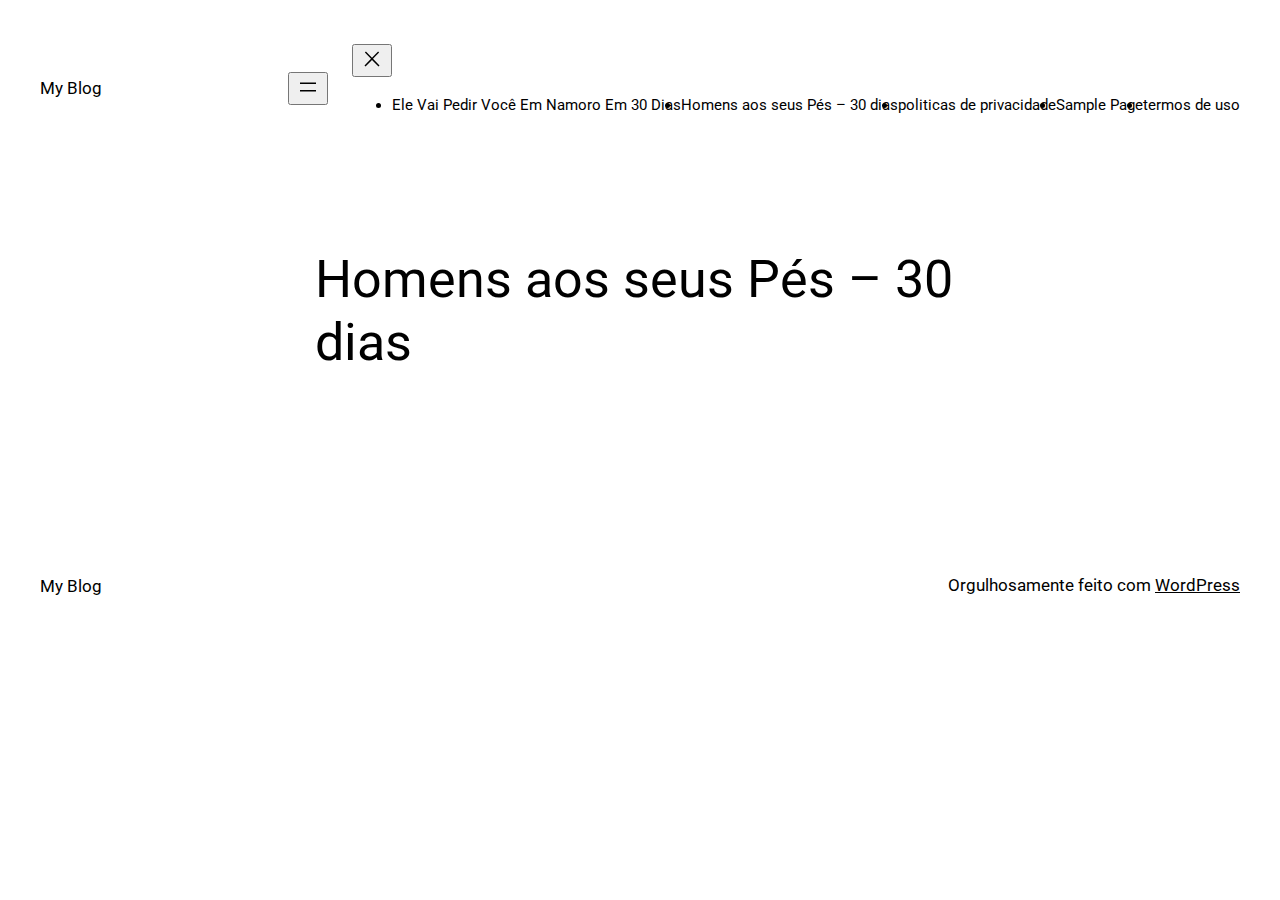
==== commit 1715a58e: "lucas" ====
--- a/eles-aos-seus-pes/index.html
+++ b/eles-aos-seus-pes/index.html
@@ -5,10 +5,10 @@
 <meta name="viewport" content="width=device-width, initial-scale=1">
 <meta name="robots" content="max-image-preview:large">
 <title>Homens aos seus Pés &#8211; 30 dias &#8211; My Blog</title>
-<link rel="alternate" type="application/rss+xml" title="Feed para My Blog &raquo;" href="/feed/">
-<link rel="alternate" type="application/rss+xml" title="Feed de comentários para My Blog &raquo;" href="/comments/feed/">
+<link rel="alternate" type="application/rss+xml" title="Feed para My Blog &raquo;" href="/simply/feed/">
+<link rel="alternate" type="application/rss+xml" title="Feed de comentários para My Blog &raquo;" href="/simply/comments/feed/">
 <script>
-window._wpemojiSettings = {"baseUrl":"https:\/\/s.w.org\/images\/core\/emoji\/14.0.0\/72x72\/","ext":".png","svgUrl":"https:\/\/s.w.org\/images\/core\/emoji\/14.0.0\/svg\/","svgExt":".svg","source":{"concatemoji":"\/wp-includes\/js\/wp-emoji-release.min.js?ver=6.2.2"}};
+window._wpemojiSettings = {"baseUrl":"https:\/\/s.w.org\/images\/core\/emoji\/14.0.0\/72x72\/","ext":".png","svgUrl":"https:\/\/s.w.org\/images\/core\/emoji\/14.0.0\/svg\/","svgExt":".svg","source":{"concatemoji":"\/simply\/wp-includes\/js\/wp-emoji-release.min.js?ver=6.2.2"}};
 /*! This file is auto-generated */
 !function(e,a,t){var n,r,o,i=a.createElement("canvas"),p=i.getContext&&i.getContext("2d");function s(e,t){p.clearRect(0,0,i.width,i.height),p.fillText(e,0,0);e=i.toDataURL();return p.clearRect(0,0,i.width,i.height),p.fillText(t,0,0),e===i.toDataURL()}function c(e){var t=a.createElement("script");t.src=e,t.defer=t.type="text/javascript",a.getElementsByTagName("head")[0].appendChild(t)}for(o=Array("flag","emoji"),t.supports={everything:!0,everythingExceptFlag:!0},r=0;r<o.length;r++)t.supports[o[r]]=function(e){if(p&&p.fillText)switch(p.textBaseline="top",p.font="600 32px Arial",e){case"flag":return s("🏳️‍⚧️","🏳️​⚧️")?!1:!s("🇺🇳","🇺​🇳")&&!s("🏴󠁧󠁢󠁥󠁮󠁧󠁿","🏴​󠁧​󠁢​󠁥​󠁮​󠁧​󠁿");case"emoji":return!s("🫱🏻‍🫲🏿","🫱🏻​🫲🏿")}return!1}(o[r]),t.supports.everything=t.supports.everything&&t.supports[o[r]],"flag"!==o[r]&&(t.supports.everythingExceptFlag=t.supports.everythingExceptFlag&&t.supports[o[r]]);t.supports.everythingExceptFlag=t.supports.everythingExceptFlag&&!t.supports.flag,t.DOMReady=!1,t.readyCallback=function(){t.DOMReady=!0},t.supports.everything||(n=function(){t.readyCallback()},a.addEventListener?(a.addEventListener("DOMContentLoaded",n,!1),e.addEventListener("load",n,!1)):(e.attachEvent("onload",n),a.attachEvent("onreadystatechange",function(){"complete"===a.readyState&&t.readyCallback()})),(e=t.source||{}).concatemoji?c(e.concatemoji):e.wpemoji&&e.twemoji&&(c(e.twemoji),c(e.wpemoji)))}(window,document,window._wpemojiSettings);
 </script><style>img.wp-smiley,
@@ -30,7 +30,7 @@
 .wp-block-site-title a:where(:not(.wp-element-button)):focus{text-decoration: underline dashed;}
 .wp-block-site-title a:where(:not(.wp-element-button)):active{color: var(--wp--preset--color--secondary);text-decoration: none;}</style>
 <style id="wp-block-page-list-inline-css">.wp-block-navigation .wp-block-page-list{align-items:var(--navigation-layout-align,initial);background-color:inherit;display:flex;flex-direction:var(--navigation-layout-direction,initial);flex-wrap:var(--navigation-layout-wrap,wrap);justify-content:var(--navigation-layout-justify,initial)}.wp-block-navigation .wp-block-navigation-item{background-color:inherit}</style>
-<link rel="stylesheet" id="wp-block-navigation-css" href="/wp-includes/blocks/navigation/style.min.css?ver=6.2.2" media="all">
+<link rel="stylesheet" id="wp-block-navigation-css" href="/simply/wp-includes/blocks/navigation/style.min.css?ver=6.2.2" media="all">
 <style id="wp-block-navigation-inline-css">.wp-block-navigation{font-size: var(--wp--preset--font-size--small);}
 .wp-block-navigation a:where(:not(.wp-element-button)){color: inherit;text-decoration: none;}
 .wp-block-navigation a:where(:not(.wp-element-button)):hover{text-decoration: underline;}
@@ -50,23 +50,23 @@
 <style id="wp-block-library-inline-css">:root{--wp-admin-theme-color:#007cba;--wp-admin-theme-color--rgb:0,124,186;--wp-admin-theme-color-darker-10:#006ba1;--wp-admin-theme-color-darker-10--rgb:0,107,161;--wp-admin-theme-color-darker-20:#005a87;--wp-admin-theme-color-darker-20--rgb:0,90,135;--wp-admin-border-width-focus:2px;--wp-block-synced-color:#7a00df;--wp-block-synced-color--rgb:122,0,223}@media (-webkit-min-device-pixel-ratio:2),(min-resolution:192dpi){:root{--wp-admin-border-width-focus:1.5px}}.wp-element-button{cursor:pointer}:root{--wp--preset--font-size--normal:16px;--wp--preset--font-size--huge:42px}:root .has-very-light-gray-background-color{background-color:#eee}:root .has-very-dark-gray-background-color{background-color:#313131}:root .has-very-light-gray-color{color:#eee}:root .has-very-dark-gray-color{color:#313131}:root .has-vivid-green-cyan-to-vivid-cyan-blue-gradient-background{background:linear-gradient(135deg,#00d084,#0693e3)}:root .has-purple-crush-gradient-background{background:linear-gradient(135deg,#34e2e4,#4721fb 50%,#ab1dfe)}:root .has-hazy-dawn-gradient-background{background:linear-gradient(135deg,#faaca8,#dad0ec)}:root .has-subdued-olive-gradient-background{background:linear-gradient(135deg,#fafae1,#67a671)}:root .has-atomic-cream-gradient-background{background:linear-gradient(135deg,#fdd79a,#004a59)}:root .has-nightshade-gradient-background{background:linear-gradient(135deg,#330968,#31cdcf)}:root .has-midnight-gradient-background{background:linear-gradient(135deg,#020381,#2874fc)}.has-regular-font-size{font-size:1em}.has-larger-font-size{font-size:2.625em}.has-normal-font-size{font-size:var(--wp--preset--font-size--normal)}.has-huge-font-size{font-size:var(--wp--preset--font-size--huge)}.has-text-align-center{text-align:center}.has-text-align-left{text-align:left}.has-text-align-right{text-align:right}#end-resizable-editor-section{display:none}.aligncenter{clear:both}.items-justified-left{justify-content:flex-start}.items-justified-center{justify-content:center}.items-justified-right{justify-content:flex-end}.items-justified-space-between{justify-content:space-between}.screen-reader-text{clip:rect(1px,1px,1px,1px);word-wrap:normal!important;border:0;-webkit-clip-path:inset(50%);clip-path:inset(50%);height:1px;margin:-1px;overflow:hidden;padding:0;position:absolute;width:1px}.screen-reader-text:focus{clip:auto!important;background-color:#ddd;-webkit-clip-path:none;clip-path:none;color:#444;display:block;font-size:1em;height:auto;left:5px;line-height:normal;padding:15px 23px 14px;text-decoration:none;top:5px;width:auto;z-index:100000}html :where(.has-border-color){border-style:solid}html :where([style*=border-top-color]){border-top-style:solid}html :where([style*=border-right-color]){border-right-style:solid}html :where([style*=border-bottom-color]){border-bottom-style:solid}html :where([style*=border-left-color]){border-left-style:solid}html :where([style*=border-width]){border-style:solid}html :where([style*=border-top-width]){border-top-style:solid}html :where([style*=border-right-width]){border-right-style:solid}html :where([style*=border-bottom-width]){border-bottom-style:solid}html :where([style*=border-left-width]){border-left-style:solid}html :where(img[class*=wp-image-]){height:auto;max-width:100%}figure{margin:0 0 1em}html :where(.is-position-sticky){--wp-admin--admin-bar--position-offset:var(--wp-admin--admin-bar--height,0px)}@media screen and (max-width:600px){html :where(.is-position-sticky){--wp-admin--admin-bar--position-offset:0px}}</style>
 <style id="global-styles-inline-css">body{--wp--preset--color--black: #000000;--wp--preset--color--cyan-bluish-gray: #abb8c3;--wp--preset--color--white: #ffffff;--wp--preset--color--pale-pink: #f78da7;--wp--preset--color--vivid-red: #cf2e2e;--wp--preset--color--luminous-vivid-orange: #ff6900;--wp--preset--color--luminous-vivid-amber: #fcb900;--wp--preset--color--light-green-cyan: #7bdcb5;--wp--preset--color--vivid-green-cyan: #00d084;--wp--preset--color--pale-cyan-blue: #8ed1fc;--wp--preset--color--vivid-cyan-blue: #0693e3;--wp--preset--color--vivid-purple: #9b51e0;--wp--preset--color--base: #ffffff;--wp--preset--color--contrast: #000000;--wp--preset--color--primary: #9DFF20;--wp--preset--color--secondary: #345C00;--wp--preset--color--tertiary: #F6F6F6;--wp--preset--gradient--vivid-cyan-blue-to-vivid-purple: linear-gradient(135deg,rgba(6,147,227,1) 0%,rgb(155,81,224) 100%);--wp--preset--gradient--light-green-cyan-to-vivid-green-cyan: linear-gradient(135deg,rgb(122,220,180) 0%,rgb(0,208,130) 100%);--wp--preset--gradient--luminous-vivid-amber-to-luminous-vivid-orange: linear-gradient(135deg,rgba(252,185,0,1) 0%,rgba(255,105,0,1) 100%);--wp--preset--gradient--luminous-vivid-orange-to-vivid-red: linear-gradient(135deg,rgba(255,105,0,1) 0%,rgb(207,46,46) 100%);--wp--preset--gradient--very-light-gray-to-cyan-bluish-gray: linear-gradient(135deg,rgb(238,238,238) 0%,rgb(169,184,195) 100%);--wp--preset--gradient--cool-to-warm-spectrum: linear-gradient(135deg,rgb(74,234,220) 0%,rgb(151,120,209) 20%,rgb(207,42,186) 40%,rgb(238,44,130) 60%,rgb(251,105,98) 80%,rgb(254,248,76) 100%);--wp--preset--gradient--blush-light-purple: linear-gradient(135deg,rgb(255,206,236) 0%,rgb(152,150,240) 100%);--wp--preset--gradient--blush-bordeaux: linear-gradient(135deg,rgb(254,205,165) 0%,rgb(254,45,45) 50%,rgb(107,0,62) 100%);--wp--preset--gradient--luminous-dusk: linear-gradient(135deg,rgb(255,203,112) 0%,rgb(199,81,192) 50%,rgb(65,88,208) 100%);--wp--preset--gradient--pale-ocean: linear-gradient(135deg,rgb(255,245,203) 0%,rgb(182,227,212) 50%,rgb(51,167,181) 100%);--wp--preset--gradient--electric-grass: linear-gradient(135deg,rgb(202,248,128) 0%,rgb(113,206,126) 100%);--wp--preset--gradient--midnight: linear-gradient(135deg,rgb(2,3,129) 0%,rgb(40,116,252) 100%);--wp--preset--duotone--dark-grayscale: url('#wp-duotone-dark-grayscale');--wp--preset--duotone--grayscale: url('#wp-duotone-grayscale');--wp--preset--duotone--purple-yellow: url('#wp-duotone-purple-yellow');--wp--preset--duotone--blue-red: url('#wp-duotone-blue-red');--wp--preset--duotone--midnight: url('#wp-duotone-midnight');--wp--preset--duotone--magenta-yellow: url('#wp-duotone-magenta-yellow');--wp--preset--duotone--purple-green: url('#wp-duotone-purple-green');--wp--preset--duotone--blue-orange: url('#wp-duotone-blue-orange');--wp--preset--font-size--small: clamp(0.875rem, 0.875rem + ((1vw - 0.48rem) * 0.24), 1rem);--wp--preset--font-size--medium: clamp(1rem, 1rem + ((1vw - 0.48rem) * 0.24), 1.125rem);--wp--preset--font-size--large: clamp(1.75rem, 1.75rem + ((1vw - 0.48rem) * 0.24), 1.875rem);--wp--preset--font-size--x-large: 2.25rem;--wp--preset--font-size--xx-large: clamp(4rem, 4rem + ((1vw - 0.48rem) * 11.538), 10rem);--wp--preset--font-family--dm-sans: "DM Sans", sans-serif;--wp--preset--font-family--ibm-plex-mono: 'IBM Plex Mono', monospace;--wp--preset--font-family--inter: "Inter", sans-serif;--wp--preset--font-family--system-font: -apple-system,BlinkMacSystemFont,"Segoe UI",Roboto,Oxygen-Sans,Ubuntu,Cantarell,"Helvetica Neue",sans-serif;--wp--preset--font-family--source-serif-pro: "Source Serif Pro", serif;--wp--preset--spacing--30: clamp(1.5rem, 5vw, 2rem);--wp--preset--spacing--40: clamp(1.8rem, 1.8rem + ((1vw - 0.48rem) * 2.885), 3rem);--wp--preset--spacing--50: clamp(2.5rem, 8vw, 4.5rem);--wp--preset--spacing--60: clamp(3.75rem, 10vw, 7rem);--wp--preset--spacing--70: clamp(5rem, 5.25rem + ((1vw - 0.48rem) * 9.096), 8rem);--wp--preset--spacing--80: clamp(7rem, 14vw, 11rem);--wp--preset--shadow--natural: 6px 6px 9px rgba(0, 0, 0, 0.2);--wp--preset--shadow--deep: 12px 12px 50px rgba(0, 0, 0, 0.4);--wp--preset--shadow--sharp: 6px 6px 0px rgba(0, 0, 0, 0.2);--wp--preset--shadow--outlined: 6px 6px 0px -3px rgba(255, 255, 255, 1), 6px 6px rgba(0, 0, 0, 1);--wp--preset--shadow--crisp: 6px 6px 0px rgba(0, 0, 0, 1);}body { margin: 0;--wp--style--global--content-size: 650px;--wp--style--global--wide-size: 1200px; }.wp-site-blocks { padding-top: var(--wp--style--root--padding-top); padding-bottom: var(--wp--style--root--padding-bottom); }.has-global-padding { padding-right: var(--wp--style--root--padding-right); padding-left: var(--wp--style--root--padding-left); }.has-global-padding :where(.has-global-padding) { padding-right: 0; padding-left: 0; }.has-global-padding > .alignfull { margin-right: calc(var(--wp--style--root--padding-right) * -1); margin-left: calc(var(--wp--style--root--padding-left) * -1); }.has-global-padding :where(.has-global-padding) > .alignfull { margin-right: 0; margin-left: 0; }.has-global-padding > .alignfull:where(:not(.has-global-padding)) > :where([class*="wp-block-"]:not(.alignfull):not([class*="__"]),p,h1,h2,h3,h4,h5,h6,ul,ol) { padding-right: var(--wp--style--root--padding-right); padding-left: var(--wp--style--root--padding-left); }.has-global-padding :where(.has-global-padding) > .alignfull:where(:not(.has-global-padding)) > :where([class*="wp-block-"]:not(.alignfull):not([class*="__"]),p,h1,h2,h3,h4,h5,h6,ul,ol) { padding-right: 0; padding-left: 0; }.wp-site-blocks > .alignleft { float: left; margin-right: 2em; }.wp-site-blocks > .alignright { float: right; margin-left: 2em; }.wp-site-blocks > .aligncenter { justify-content: center; margin-left: auto; margin-right: auto; }.wp-site-blocks > * { margin-block-start: 0; margin-block-end: 0; }.wp-site-blocks > * + * { margin-block-start: 1.5rem; }body { --wp--style--block-gap: 1.5rem; }body .is-layout-flow > *{margin-block-start: 0;margin-block-end: 0;}body .is-layout-flow > * + *{margin-block-start: 1.5rem;margin-block-end: 0;}body .is-layout-constrained > *{margin-block-start: 0;margin-block-end: 0;}body .is-layout-constrained > * + *{margin-block-start: 1.5rem;margin-block-end: 0;}body .is-layout-flex{gap: 1.5rem;}body .is-layout-flow > .alignleft{float: left;margin-inline-start: 0;margin-inline-end: 2em;}body .is-layout-flow > .alignright{float: right;margin-inline-start: 2em;margin-inline-end: 0;}body .is-layout-flow > .aligncenter{margin-left: auto !important;margin-right: auto !important;}body .is-layout-constrained > .alignleft{float: left;margin-inline-start: 0;margin-inline-end: 2em;}body .is-layout-constrained > .alignright{float: right;margin-inline-start: 2em;margin-inline-end: 0;}body .is-layout-constrained > .aligncenter{margin-left: auto !important;margin-right: auto !important;}body .is-layout-constrained > :where(:not(.alignleft):not(.alignright):not(.alignfull)){max-width: var(--wp--style--global--content-size);margin-left: auto !important;margin-right: auto !important;}body .is-layout-constrained > .alignwide{max-width: var(--wp--style--global--wide-size);}body .is-layout-flex{display: flex;}body .is-layout-flex{flex-wrap: wrap;align-items: center;}body .is-layout-flex > *{margin: 0;}body{background-color: var(--wp--preset--color--base);color: var(--wp--preset--color--contrast);font-family: var(--wp--preset--font-family--system-font);font-size: var(--wp--preset--font-size--medium);line-height: 1.6;--wp--style--root--padding-top: var(--wp--preset--spacing--40);--wp--style--root--padding-right: var(--wp--preset--spacing--30);--wp--style--root--padding-bottom: var(--wp--preset--spacing--40);--wp--style--root--padding-left: var(--wp--preset--spacing--30);}a:where(:not(.wp-element-button)){color: var(--wp--preset--color--contrast);text-decoration: underline;}a:where(:not(.wp-element-button)):hover{text-decoration: none;}a:where(:not(.wp-element-button)):focus{text-decoration: underline dashed;}a:where(:not(.wp-element-button)):active{color: var(--wp--preset--color--secondary);text-decoration: none;}h1, h2, h3, h4, h5, h6{font-weight: 400;line-height: 1.4;}h1{font-size: clamp(2.719rem, 2.719rem + ((1vw - 0.48rem) * 1.742), 3.625rem);line-height: 1.2;}h2{font-size: clamp(2.625rem, calc(2.625rem + ((1vw - 0.48rem) * 8.4135)), 3.25rem);line-height: 1.2;}h3{font-size: var(--wp--preset--font-size--x-large);}h4{font-size: var(--wp--preset--font-size--large);}h5{font-size: var(--wp--preset--font-size--medium);font-weight: 700;text-transform: uppercase;}h6{font-size: var(--wp--preset--font-size--medium);text-transform: uppercase;}.wp-element-button, .wp-block-button__link{background-color: var(--wp--preset--color--primary);border-radius: 0;border-width: 0;color: var(--wp--preset--color--contrast);font-family: inherit;font-size: inherit;line-height: inherit;padding: calc(0.667em + 2px) calc(1.333em + 2px);text-decoration: none;}.wp-element-button:visited, .wp-block-button__link:visited{color: var(--wp--preset--color--contrast);}.wp-element-button:hover, .wp-block-button__link:hover{background-color: var(--wp--preset--color--contrast);color: var(--wp--preset--color--base);}.wp-element-button:focus, .wp-block-button__link:focus{background-color: var(--wp--preset--color--contrast);color: var(--wp--preset--color--base);}.wp-element-button:active, .wp-block-button__link:active{background-color: var(--wp--preset--color--secondary);color: var(--wp--preset--color--base);}.has-black-color{color: var(--wp--preset--color--black) !important;}.has-cyan-bluish-gray-color{color: var(--wp--preset--color--cyan-bluish-gray) !important;}.has-white-color{color: var(--wp--preset--color--white) !important;}.has-pale-pink-color{color: var(--wp--preset--color--pale-pink) !important;}.has-vivid-red-color{color: var(--wp--preset--color--vivid-red) !important;}.has-luminous-vivid-orange-color{color: var(--wp--preset--color--luminous-vivid-orange) !important;}.has-luminous-vivid-amber-color{color: var(--wp--preset--color--luminous-vivid-amber) !important;}.has-light-green-cyan-color{color: var(--wp--preset--color--light-green-cyan) !important;}.has-vivid-green-cyan-color{color: var(--wp--preset--color--vivid-green-cyan) !important;}.has-pale-cyan-blue-color{color: var(--wp--preset--color--pale-cyan-blue) !important;}.has-vivid-cyan-blue-color{color: var(--wp--preset--color--vivid-cyan-blue) !important;}.has-vivid-purple-color{color: var(--wp--preset--color--vivid-purple) !important;}.has-base-color{color: var(--wp--preset--color--base) !important;}.has-contrast-color{color: var(--wp--preset--color--contrast) !important;}.has-primary-color{color: var(--wp--preset--color--primary) !important;}.has-secondary-color{color: var(--wp--preset--color--secondary) !important;}.has-tertiary-color{color: var(--wp--preset--color--tertiary) !important;}.has-black-background-color{background-color: var(--wp--preset--color--black) !important;}.has-cyan-bluish-gray-background-color{background-color: var(--wp--preset--color--cyan-bluish-gray) !important;}.has-white-background-color{background-color: var(--wp--preset--color--white) !important;}.has-pale-pink-background-color{background-color: var(--wp--preset--color--pale-pink) !important;}.has-vivid-red-background-color{background-color: var(--wp--preset--color--vivid-red) !important;}.has-luminous-vivid-orange-background-color{background-color: var(--wp--preset--color--luminous-vivid-orange) !important;}.has-luminous-vivid-amber-background-color{background-color: var(--wp--preset--color--luminous-vivid-amber) !important;}.has-light-green-cyan-background-color{background-color: var(--wp--preset--color--light-green-cyan) !important;}.has-vivid-green-cyan-background-color{background-color: var(--wp--preset--color--vivid-green-cyan) !important;}.has-pale-cyan-blue-background-color{background-color: var(--wp--preset--color--pale-cyan-blue) !important;}.has-vivid-cyan-blue-background-color{background-color: var(--wp--preset--color--vivid-cyan-blue) !important;}.has-vivid-purple-background-color{background-color: var(--wp--preset--color--vivid-purple) !important;}.has-base-background-color{background-color: var(--wp--preset--color--base) !important;}.has-contrast-background-color{background-color: var(--wp--preset--color--contrast) !important;}.has-primary-background-color{background-color: var(--wp--preset--color--primary) !important;}.has-secondary-background-color{background-color: var(--wp--preset--color--secondary) !important;}.has-tertiary-background-color{background-color: var(--wp--preset--color--tertiary) !important;}.has-black-border-color{border-color: var(--wp--preset--color--black) !important;}.has-cyan-bluish-gray-border-color{border-color: var(--wp--preset--color--cyan-bluish-gray) !important;}.has-white-border-color{border-color: var(--wp--preset--color--white) !important;}.has-pale-pink-border-color{border-color: var(--wp--preset--color--pale-pink) !important;}.has-vivid-red-border-color{border-color: var(--wp--preset--color--vivid-red) !important;}.has-luminous-vivid-orange-border-color{border-color: var(--wp--preset--color--luminous-vivid-orange) !important;}.has-luminous-vivid-amber-border-color{border-color: var(--wp--preset--color--luminous-vivid-amber) !important;}.has-light-green-cyan-border-color{border-color: var(--wp--preset--color--light-green-cyan) !important;}.has-vivid-green-cyan-border-color{border-color: var(--wp--preset--color--vivid-green-cyan) !important;}.has-pale-cyan-blue-border-color{border-color: var(--wp--preset--color--pale-cyan-blue) !important;}.has-vivid-cyan-blue-border-color{border-color: var(--wp--preset--color--vivid-cyan-blue) !important;}.has-vivid-purple-border-color{border-color: var(--wp--preset--color--vivid-purple) !important;}.has-base-border-color{border-color: var(--wp--preset--color--base) !important;}.has-contrast-border-color{border-color: var(--wp--preset--color--contrast) !important;}.has-primary-border-color{border-color: var(--wp--preset--color--primary) !important;}.has-secondary-border-color{border-color: var(--wp--preset--color--secondary) !important;}.has-tertiary-border-color{border-color: var(--wp--preset--color--tertiary) !important;}.has-vivid-cyan-blue-to-vivid-purple-gradient-background{background: var(--wp--preset--gradient--vivid-cyan-blue-to-vivid-purple) !important;}.has-light-green-cyan-to-vivid-green-cyan-gradient-background{background: var(--wp--preset--gradient--light-green-cyan-to-vivid-green-cyan) !important;}.has-luminous-vivid-amber-to-luminous-vivid-orange-gradient-background{background: var(--wp--preset--gradient--luminous-vivid-amber-to-luminous-vivid-orange) !important;}.has-luminous-vivid-orange-to-vivid-red-gradient-background{background: var(--wp--preset--gradient--luminous-vivid-orange-to-vivid-red) !important;}.has-very-light-gray-to-cyan-bluish-gray-gradient-background{background: var(--wp--preset--gradient--very-light-gray-to-cyan-bluish-gray) !important;}.has-cool-to-warm-spectrum-gradient-background{background: var(--wp--preset--gradient--cool-to-warm-spectrum) !important;}.has-blush-light-purple-gradient-background{background: var(--wp--preset--gradient--blush-light-purple) !important;}.has-blush-bordeaux-gradient-background{background: var(--wp--preset--gradient--blush-bordeaux) !important;}.has-luminous-dusk-gradient-background{background: var(--wp--preset--gradient--luminous-dusk) !important;}.has-pale-ocean-gradient-background{background: var(--wp--preset--gradient--pale-ocean) !important;}.has-electric-grass-gradient-background{background: var(--wp--preset--gradient--electric-grass) !important;}.has-midnight-gradient-background{background: var(--wp--preset--gradient--midnight) !important;}.has-small-font-size{font-size: var(--wp--preset--font-size--small) !important;}.has-medium-font-size{font-size: var(--wp--preset--font-size--medium) !important;}.has-large-font-size{font-size: var(--wp--preset--font-size--large) !important;}.has-x-large-font-size{font-size: var(--wp--preset--font-size--x-large) !important;}.has-xx-large-font-size{font-size: var(--wp--preset--font-size--xx-large) !important;}.has-dm-sans-font-family{font-family: var(--wp--preset--font-family--dm-sans) !important;}.has-ibm-plex-mono-font-family{font-family: var(--wp--preset--font-family--ibm-plex-mono) !important;}.has-inter-font-family{font-family: var(--wp--preset--font-family--inter) !important;}.has-system-font-font-family{font-family: var(--wp--preset--font-family--system-font) !important;}.has-source-serif-pro-font-family{font-family: var(--wp--preset--font-family--source-serif-pro) !important;}</style>
 <style id="core-block-supports-inline-css">.wp-container-2.wp-container-2{justify-content:flex-end;}.wp-container-3.wp-container-3,.wp-container-9.wp-container-9{justify-content:space-between;}</style>
-<style id="wp-webfonts-inline-css">@font-face{font-family:"DM Sans";font-style:normal;font-weight:400;font-display:fallback;src:url('/wp-content/themes/twentytwentythree/assets/fonts/dm-sans/DMSans-Regular.woff2') format('woff2');font-stretch:normal;}@font-face{font-family:"DM Sans";font-style:italic;font-weight:400;font-display:fallback;src:url('/wp-content/themes/twentytwentythree/assets/fonts/dm-sans/DMSans-Regular-Italic.woff2') format('woff2');font-stretch:normal;}@font-face{font-family:"DM Sans";font-style:normal;font-weight:700;font-display:fallback;src:url('/wp-content/themes/twentytwentythree/assets/fonts/dm-sans/DMSans-Bold.woff2') format('woff2');font-stretch:normal;}@font-face{font-family:"DM Sans";font-style:italic;font-weight:700;font-display:fallback;src:url('/wp-content/themes/twentytwentythree/assets/fonts/dm-sans/DMSans-Bold-Italic.woff2') format('woff2');font-stretch:normal;}@font-face{font-family:"IBM Plex Mono";font-style:normal;font-weight:300;font-display:block;src:url('/wp-content/themes/twentytwentythree/assets/fonts/ibm-plex-mono/IBMPlexMono-Light.woff2') format('woff2');font-stretch:normal;}@font-face{font-family:"IBM Plex Mono";font-style:normal;font-weight:400;font-display:block;src:url('/wp-content/themes/twentytwentythree/assets/fonts/ibm-plex-mono/IBMPlexMono-Regular.woff2') format('woff2');font-stretch:normal;}@font-face{font-family:"IBM Plex Mono";font-style:italic;font-weight:400;font-display:block;src:url('/wp-content/themes/twentytwentythree/assets/fonts/ibm-plex-mono/IBMPlexMono-Italic.woff2') format('woff2');font-stretch:normal;}@font-face{font-family:"IBM Plex Mono";font-style:normal;font-weight:700;font-display:block;src:url('/wp-content/themes/twentytwentythree/assets/fonts/ibm-plex-mono/IBMPlexMono-Bold.woff2') format('woff2');font-stretch:normal;}@font-face{font-family:Inter;font-style:normal;font-weight:200 900;font-display:fallback;src:url('/wp-content/themes/twentytwentythree/assets/fonts/inter/Inter-VariableFont_slnt,wght.ttf') format('truetype');font-stretch:normal;}@font-face{font-family:"Source Serif Pro";font-style:normal;font-weight:200 900;font-display:fallback;src:url('/wp-content/themes/twentytwentythree/assets/fonts/source-serif-pro/SourceSerif4Variable-Roman.ttf.woff2') format('woff2');font-stretch:normal;}@font-face{font-family:"Source Serif Pro";font-style:italic;font-weight:200 900;font-display:fallback;src:url('/wp-content/themes/twentytwentythree/assets/fonts/source-serif-pro/SourceSerif4Variable-Italic.ttf.woff2') format('woff2');font-stretch:normal;}</style>
-<link rel="stylesheet" id="elementor-icons-css" href="/wp-content/plugins/elementor/assets/lib/eicons/css/elementor-icons.min.css?ver=5.20.0" media="all">
-<link rel="stylesheet" id="elementor-frontend-css" href="/wp-content/plugins/elementor/assets/css/frontend-lite.min.css?ver=3.14.0" media="all">
-<link rel="stylesheet" id="swiper-css" href="/wp-content/plugins/elementor/assets/lib/swiper/v8/css/swiper.min.css?ver=8.4.5" media="all">
-<link rel="stylesheet" id="elementor-post-7-css" href="/wp-content/uploads/elementor/css/post-7.css?ver=1687354663" media="all">
-<link rel="stylesheet" id="elementor-global-css" href="/wp-content/uploads/elementor/css/global.css?ver=1687354738" media="all">
+<style id="wp-webfonts-inline-css">@font-face{font-family:"DM Sans";font-style:normal;font-weight:400;font-display:fallback;src:url('/simply/wp-content/themes/twentytwentythree/assets/fonts/dm-sans/DMSans-Regular.woff2') format('woff2');font-stretch:normal;}@font-face{font-family:"DM Sans";font-style:italic;font-weight:400;font-display:fallback;src:url('/simply/wp-content/themes/twentytwentythree/assets/fonts/dm-sans/DMSans-Regular-Italic.woff2') format('woff2');font-stretch:normal;}@font-face{font-family:"DM Sans";font-style:normal;font-weight:700;font-display:fallback;src:url('/simply/wp-content/themes/twentytwentythree/assets/fonts/dm-sans/DMSans-Bold.woff2') format('woff2');font-stretch:normal;}@font-face{font-family:"DM Sans";font-style:italic;font-weight:700;font-display:fallback;src:url('/simply/wp-content/themes/twentytwentythree/assets/fonts/dm-sans/DMSans-Bold-Italic.woff2') format('woff2');font-stretch:normal;}@font-face{font-family:"IBM Plex Mono";font-style:normal;font-weight:300;font-display:block;src:url('/simply/wp-content/themes/twentytwentythree/assets/fonts/ibm-plex-mono/IBMPlexMono-Light.woff2') format('woff2');font-stretch:normal;}@font-face{font-family:"IBM Plex Mono";font-style:normal;font-weight:400;font-display:block;src:url('/simply/wp-content/themes/twentytwentythree/assets/fonts/ibm-plex-mono/IBMPlexMono-Regular.woff2') format('woff2');font-stretch:normal;}@font-face{font-family:"IBM Plex Mono";font-style:italic;font-weight:400;font-display:block;src:url('/simply/wp-content/themes/twentytwentythree/assets/fonts/ibm-plex-mono/IBMPlexMono-Italic.woff2') format('woff2');font-stretch:normal;}@font-face{font-family:"IBM Plex Mono";font-style:normal;font-weight:700;font-display:block;src:url('/simply/wp-content/themes/twentytwentythree/assets/fonts/ibm-plex-mono/IBMPlexMono-Bold.woff2') format('woff2');font-stretch:normal;}@font-face{font-family:Inter;font-style:normal;font-weight:200 900;font-display:fallback;src:url('/simply/wp-content/themes/twentytwentythree/assets/fonts/inter/Inter-VariableFont_slnt,wght.ttf') format('truetype');font-stretch:normal;}@font-face{font-family:"Source Serif Pro";font-style:normal;font-weight:200 900;font-display:fallback;src:url('/simply/wp-content/themes/twentytwentythree/assets/fonts/source-serif-pro/SourceSerif4Variable-Roman.ttf.woff2') format('woff2');font-stretch:normal;}@font-face{font-family:"Source Serif Pro";font-style:italic;font-weight:200 900;font-display:fallback;src:url('/simply/wp-content/themes/twentytwentythree/assets/fonts/source-serif-pro/SourceSerif4Variable-Italic.ttf.woff2') format('woff2');font-stretch:normal;}</style>
+<link rel="stylesheet" id="elementor-icons-css" href="/simply/wp-content/plugins/elementor/assets/lib/eicons/css/elementor-icons.min.css?ver=5.20.0" media="all">
+<link rel="stylesheet" id="elementor-frontend-css" href="/simply/wp-content/plugins/elementor/assets/css/frontend-lite.min.css?ver=3.14.0" media="all">
+<link rel="stylesheet" id="swiper-css" href="/simply/wp-content/plugins/elementor/assets/lib/swiper/v8/css/swiper.min.css?ver=8.4.5" media="all">
+<link rel="stylesheet" id="elementor-post-7-css" href="/simply/wp-content/uploads/elementor/css/post-7.css?ver=1687354663" media="all">
+<link rel="stylesheet" id="elementor-global-css" href="/simply/wp-content/uploads/elementor/css/global.css?ver=1687354738" media="all">
 <link rel="stylesheet" id="google-fonts-1-css" href="https://fonts.googleapis.com/css?family=Roboto%3A100%2C100italic%2C200%2C200italic%2C300%2C300italic%2C400%2C400italic%2C500%2C500italic%2C600%2C600italic%2C700%2C700italic%2C800%2C800italic%2C900%2C900italic%7CRoboto+Slab%3A100%2C100italic%2C200%2C200italic%2C300%2C300italic%2C400%2C400italic%2C500%2C500italic%2C600%2C600italic%2C700%2C700italic%2C800%2C800italic%2C900%2C900italic&#038;display=swap&#038;ver=6.2.2" media="all">
 <link rel="preconnect" href="https://fonts.gstatic.com/" crossorigin>
-<script src="/wp-includes/blocks/navigation/view.min.js?ver=c24330f635f5cb9d5e0e" id="wp-block-navigation-view-js"></script><script src="/wp-includes/blocks/navigation/view-modal.min.js?ver=f51363b18f0497ec84da" id="wp-block-navigation-view-2-js"></script><link rel="https://api.w.org/" href="/wp-json/">
-<link rel="alternate" type="application/json" href="/wp-json/wp/v2/pages/44">
-<link rel="EditURI" type="application/rsd+xml" title="RSD" href="/xmlrpc.php?rsd">
-<link rel="wlwmanifest" type="application/wlwmanifest+xml" href="/wp-includes/wlwmanifest.xml">
+<script src="/simply/wp-includes/blocks/navigation/view.min.js?ver=c24330f635f5cb9d5e0e" id="wp-block-navigation-view-js"></script><script src="/simply/wp-includes/blocks/navigation/view-modal.min.js?ver=f51363b18f0497ec84da" id="wp-block-navigation-view-2-js"></script><link rel="https://api.w.org/" href="/simply/wp-json/">
+<link rel="alternate" type="application/json" href="/simply/wp-json/wp/v2/pages/44">
+<link rel="EditURI" type="application/rsd+xml" title="RSD" href="/simply/xmlrpc.php?rsd">
+<link rel="wlwmanifest" type="application/wlwmanifest+xml" href="/simply/wp-includes/wlwmanifest.xml">
 <meta name="generator" content="WordPress 6.2.2">
-<link rel="canonical" href="/eles-aos-seus-pes/">
-<link rel="shortlink" href="/?p=44">
-<link rel="alternate" type="application/json+oembed" href="/wp-json/oembed/1.0/embed?url=http%3A%2F%2F%2Feles-aos-seus-pes%2F">
-<link rel="alternate" type="text/xml+oembed" href="/wp-json/oembed/1.0/embed?url=http%3A%2F%2F%2Feles-aos-seus-pes%2F#038;format=xml">
+<link rel="canonical" href="/simply/eles-aos-seus-pes/">
+<link rel="shortlink" href="/simply/?p=44">
+<link rel="alternate" type="application/json+oembed" href="/simply/wp-json/oembed/1.0/embed?url=http%3A%2F%2F%2Feles-aos-seus-pes%2F">
+<link rel="alternate" type="text/xml+oembed" href="/simply/wp-json/oembed/1.0/embed?url=http%3A%2F%2F%2Feles-aos-seus-pes%2F#038;format=xml">
 <meta name="generator" content="Elementor 3.14.0; features: e_dom_optimization, e_optimized_assets_loading, e_optimized_css_loading, a11y_improvements, additional_custom_breakpoints; settings: css_print_method-external, google_font-enabled, font_display-swap">
 </head>
 <body class="page-template-default page page-id-44 wp-embed-responsive elementor-default elementor-kit-7 elementor-page elementor-page-44">
@@ -74,7 +74,7 @@
 <header class="wp-block-template-part"><div class="wp-block-group has-global-padding is-layout-constrained">
 	
 	<div class="wp-block-group alignwide is-content-justification-space-between is-layout-flex wp-container-3" style="padding-bottom:var(--wp--preset--spacing--40)">
-		<p class="wp-block-site-title"><a href="/" target="_self" rel="home">My Blog</a></p>
+		<p class="wp-block-site-title"><a href="/simply/" target="_self" rel="home">My Blog</a></p>
 		<nav class="is-responsive items-justified-right is-fallback wp-block-navigation is-content-justification-right is-layout-flex wp-container-2" aria-label=""><button aria-haspopup="true" aria-label="Abrir menu" class="wp-block-navigation__responsive-container-open " data-micromodal-trigger="modal-1"><svg width="24" height="24" xmlns="http://www.w3.org/2000/svg" viewbox="0 0 24 24" aria-hidden="true" focusable="false"><rect x="4" y="7.5" width="16" height="1.5"></rect><rect x="4" y="15" width="16" height="1.5"></rect></svg></button>
 			<div class="wp-block-navigation__responsive-container  " id="modal-1">
 				<div class="wp-block-navigation__responsive-close" tabindex="-1" data-micromodal-close>
@@ -82,11 +82,11 @@
 							<button aria-label="Fechar menu" data-micromodal-close class="wp-block-navigation__responsive-container-close"><svg xmlns="http://www.w3.org/2000/svg" viewbox="0 0 24 24" width="24" height="24" aria-hidden="true" focusable="false"><path d="M13 11.8l6.1-6.3-1-1-6.1 6.2-6.1-6.2-1 1 6.1 6.3-6.5 6.7 1 1 6.5-6.6 6.5 6.6 1-1z"></path></svg></button>
 						<div class="wp-block-navigation__responsive-container-content" id="modal-1-content">
 							<ul class="wp-block-page-list">
-<li class="wp-block-pages-list__item wp-block-navigation-item open-on-hover-click"><a class="wp-block-pages-list__item__link wp-block-navigation-item__content" href="/home/">Ele Vai Pedir Você Em Namoro Em 30 Dias</a></li>
-<li class="wp-block-pages-list__item current-menu-item wp-block-navigation-item open-on-hover-click"><a class="wp-block-pages-list__item__link wp-block-navigation-item__content" href="/eles-aos-seus-pes/" aria-current="page">Homens aos seus Pés &#8211; 30 dias</a></li>
-<li class="wp-block-pages-list__item wp-block-navigation-item open-on-hover-click"><a class="wp-block-pages-list__item__link wp-block-navigation-item__content" href="/politicas-de-privacidade/">politicas de privacidade</a></li>
-<li class="wp-block-pages-list__item wp-block-navigation-item open-on-hover-click"><a class="wp-block-pages-list__item__link wp-block-navigation-item__content" href="/sample-page/">Sample Page</a></li>
-<li class="wp-block-pages-list__item wp-block-navigation-item open-on-hover-click"><a class="wp-block-pages-list__item__link wp-block-navigation-item__content" href="/termos-de-uso/">termos de uso</a></li>
+<li class="wp-block-pages-list__item wp-block-navigation-item open-on-hover-click"><a class="wp-block-pages-list__item__link wp-block-navigation-item__content" href="/simply/home/">Ele Vai Pedir Você Em Namoro Em 30 Dias</a></li>
+<li class="wp-block-pages-list__item current-menu-item wp-block-navigation-item open-on-hover-click"><a class="wp-block-pages-list__item__link wp-block-navigation-item__content" href="/simply/eles-aos-seus-pes/" aria-current="page">Homens aos seus Pés &#8211; 30 dias</a></li>
+<li class="wp-block-pages-list__item wp-block-navigation-item open-on-hover-click"><a class="wp-block-pages-list__item__link wp-block-navigation-item__content" href="/simply/politicas-de-privacidade/">politicas de privacidade</a></li>
+<li class="wp-block-pages-list__item wp-block-navigation-item open-on-hover-click"><a class="wp-block-pages-list__item__link wp-block-navigation-item__content" href="/simply/sample-page/">Sample Page</a></li>
+<li class="wp-block-pages-list__item wp-block-navigation-item open-on-hover-click"><a class="wp-block-pages-list__item__link wp-block-navigation-item__content" href="/simply/termos-de-uso/">termos de uso</a></li>
 </ul>
 </div>
 					</div>
@@ -111,7 +111,7 @@
 </section></main><footer class="wp-block-template-part"><div class="wp-block-group has-global-padding is-layout-constrained">
 	
 	<div class="wp-block-group alignwide is-content-justification-space-between is-layout-flex wp-container-9" style="padding-top:var(--wp--preset--spacing--40)">
-		<p class="wp-block-site-title"><a href="/" target="_self" rel="home">My Blog</a></p>
+		<p class="wp-block-site-title"><a href="/simply/" target="_self" rel="home">My Blog</a></p>
 		
 		<p class="has-text-align-right">
 		Orgulhosamente feito com <a href="https://br.wordpress.org/" rel="nofollow">WordPress</a>		</p>
